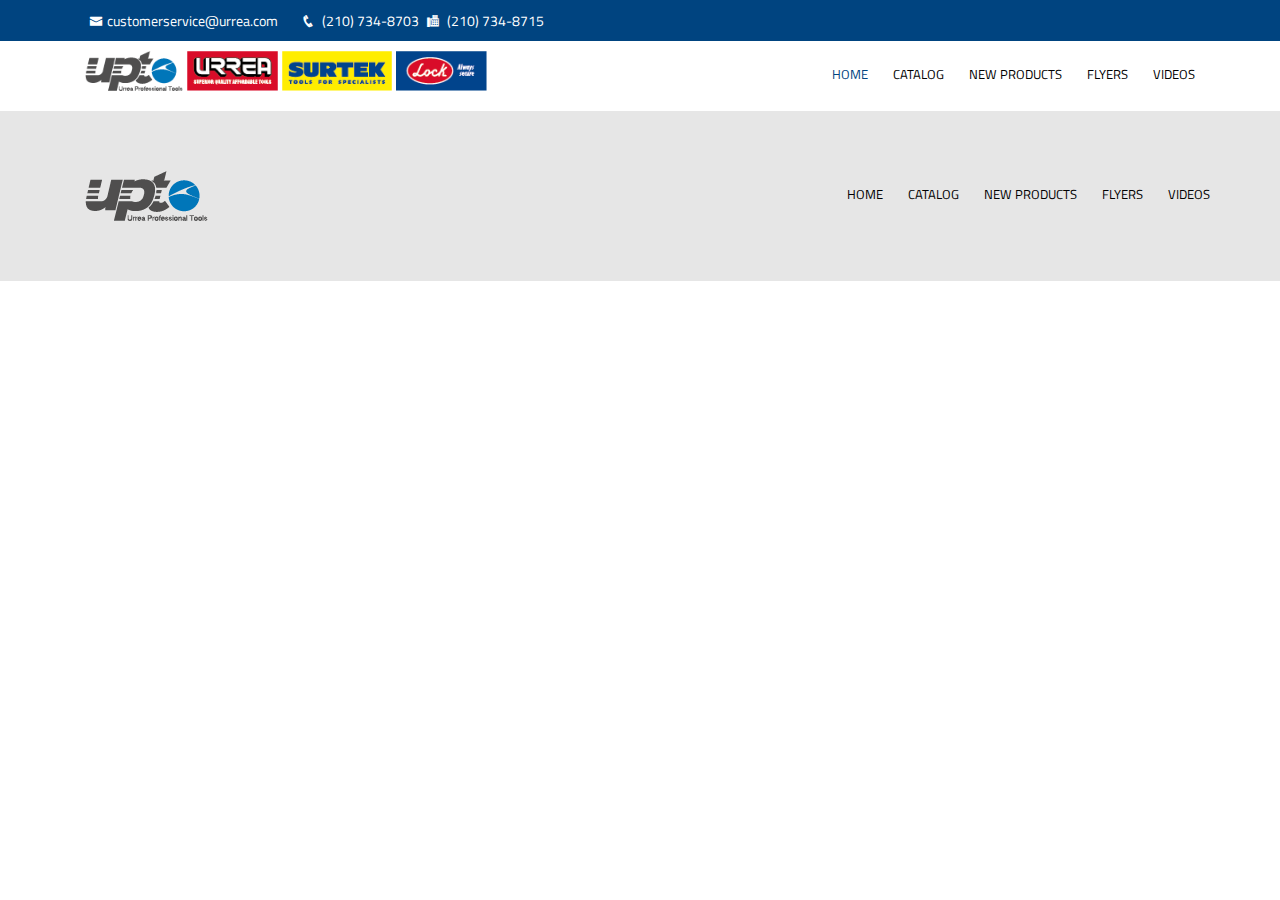
==== lock.html @ f39592a9 "Creacion de landings surtek, lock" ====
<!DOCTYPE html>
<html lang="en">

<head>
    <meta charset="utf-8">
    <meta content="width=device-width, initial-scale=1.0" name="viewport">

    <title>UPT - Surtek</title>
    <meta content="" name="description">
    <meta content="" name="keywords">

    <!-- Favicons -->
    <link href="assets/img/favicon.ico" rel="icon">
    <link href="assets/img/apple-touch-icon.png" rel="apple-touch-icon">


    <link rel="preconnect" href="https://fonts.gstatic.com">
    <link href="https://fonts.googleapis.com/css2?family=Titillium+Web:wght@600&display=swap" rel="stylesheet">

    <link href="https://fonts.googleapis.com/css2?family=Alfa+Slab+One&display=swap" rel="stylesheet">

    <!-- Vendor CSS Files -->
    <link href="assets/vendor/bootstrap/css/bootstrap.min.css" rel="stylesheet">
    <link href="assets/vendor/icofont/icofont.min.css" rel="stylesheet">
    <link href="assets/vendor/boxicons/css/boxicons.min.css" rel="stylesheet">
    <link href="assets/vendor/venobox/venobox.css" rel="stylesheet">
    <link href="assets/vendor/owl.carousel/assets/owl.carousel.min.css" rel="stylesheet">
    <link href="assets/vendor/aos/aos.css" rel="stylesheet">

    <!-- Template Main CSS File -->
    <link href="assets/css/lockStyle.css" rel="stylesheet">

</head>

<body>

    <!-- ======= Top Bar ======= -->
    <section id="topbar" class="d-none d-lg-block">
        <div class="container d-flex">
            <div class="contact-info mr-auto">
                <i class="icofont-envelope"></i><a href="mailto:customerservice@urrea.com">customerservice@urrea.com</a>
                <i class="icofont-phone"></i> (210) 734-8703
                <i class="icofont-fax"></i> (210) 734-8715

            </div>

            <!--<div class="social-links">
        <a href="#" class="twitter"><i class="icofont-youtube"></i></a>
        <a href="#" class="facebook"><i class="icofont-facebook"></i></a>
        <a href="#" class="instagram"><i class="icofont-instagram"></i></a>
      </div>
    </div>-->
    </section>

    <!-- ======= Header ======= -->
    <header id="header">
        <div class="container d-flex">

            <div class="logo mr-auto">
                <a href="index.html" class="dropdown"><img src="assets/img/team/uptLogo.png" alt="upt_logo" class="img-fluid"></a>
                <a href="urrea.html"><img src="assets/img/team/urreaLogo.png" alt="urrea_logo" class="img-fluid"></a>
                <a href="surtek.html"><img src="assets/img/team/surtekLogo.png" alt="surtek_logo" class="img-fluid"></a>
                <a href="lock.html"><img src="assets/img/team/lockLogo.png" alt="lock_logo" class="img-fluid"></a>
            </div>

            <nav class="nav-menu d-none d-lg-block">
                <ul>
                    <li class="active"><a href="index.html">Home</a></li>
                    <li><a href="#team">Catalog</a></li>
                    <li><a href="#about">New products</a></li>
                    <li><a href="#services">Flyers</a></li>
                    <!-- <li><a href="#portfolio">Portfolio</a></li> -->

                    <li><a href="#contact">Videos</a></li>

                </ul>
            </nav>
            <!-- .nav-menu -->

        </div>
    </header>
    <!-- End Header -->

    <!-- ======= Hero Section ======= 
    <section id="hero">
        <!--<div class="hero-container" data-aos="fade-up">
            <h1>Welcome to Urrea Professional Tools</h1>
             <h2>We are team of talented designers making websites with Bootstrap</h2> 
            <a href="https://urreanet.us/" target="_blank" class="btn-get-started scrollto">Distributors Login</a>
        </div>
    </section>
    <!-- End Hero 

    <main id="main">
        <!-- ======= Team Section ======= 
        <section id="team" class="team">
            <div class="section-title" data-aos="zoom-in">
                <h2>Catalog</h2>
                <p>Download our full version Catalog or by sections</p>
            </div>
            <div class="container">
                <div class="row">
                    <div class="col-xl-6 col-lg-6 video-box d-flex justify-content-center align-items-stretch" style="padding-right:0" data-aos="zoom-in">
                        <div class="columns">
                            <li><i id="icon" class="icofont-download "></i><a href="https://www.urrea.com/UPT/catalog/01sets.pdf" target="_blank"><span>01. </span> Master Tool Sets</a> </li>
                            <li><i id="icon" class="icofont-download"></i><a href="https://www.urrea.com/UPT/catalog/02org.pdf" target="_blank"><span>02. </span> Organization and Storage</a></li>
                            <li><i id="icon" class="icofont-download"></i><a href="https://www.urrea.com/UPT/catalog/03hsockets.pdf" target="_blank"><span>03. </span> Hand Sockets and Accesories</a></li>
                            <li><i id="icon" class="icofont-download"></i><a href="https://www.urrea.com/UPT/catalog/04isockets.pdf" target="_blank"><span>04. </span> Impact Sockets and Accesories</a></li>
                            <li><i id="icon" class="icofont-download"></i><a href="https://www.urrea.com/UPT/catalog/05wrenches.pdf" target="_blank"><span>05. </span> Mechanical Wrenches</a></li>
                            <li><i id="icon" class="icofont-download"></i><a href="https://www.urrea.com/UPT/catalog/06torque.pdf" target="_blank"><span>06. </span> Torque Tools</a></li>
                            <li><i id="icon" class="icofont-download"></i><a href="https://www.urrea.com/UPT/catalog/07drivers.pdf" target="_blank"><span>07. </span> Driver Tools</a></li>
                            <li><i id="icon" class="icofont-download"></i><a href="https://www.urrea.com/UPT/catalog/08pliers.pdf" target="_blank"><span>08. </span> Pliers, Snips and Cutters</a></li>
                            <li><i id="icon" class="icofont-download"></i><a href="https://www.urrea.com/UPT/catalog/09striking.pdf" target="_blank"><span>09. </span> Striking and Struck Tools</a></li>
                            <li><i id="icon" class="icofont-download"></i><a href="https://www.urrea.com/UPT/catalog/10non-sparking.pdf" target="_blank"><span>10. </span> Non-Sparking Tools</a></li>
                            <li><i id="icon" class="icofont-download"></i><a href="https://www.urrea.com/UPT/catalog/11insulated.pdf" target="_blank"><span>11. </span> Insulated Tools</a></li>
                            <li><i id="icon" class="icofont-download"></i><a href="https://www.urrea.com/UPT/catalog/12pipe.pdf" target="_blank"><span>12. </span> Pipe Tools</a></li>
                            <li><i id="icon" class="icofont-download"></i><a href="https://www.urrea.com/UPT/catalog/13pullers.pdf" target="_blank"><span>13. </span> Pullers</a></li>
                            <li><i id="icon" class="icofont-download"></i><a href="https://www.urrea.com/UPT/catalog/14vises.pdf" target="_blank"><span>14. </span> Vises and C-Clamps</a></li>
                            <li><i id="icon" class="icofont-download"></i><a href="https://www.urrea.com/UPT/catalog/15automotive.pdf" target="_blank"><span>15. </span> Automotive Tools</a></li>
                            <li><i id="icon" class="icofont-download"></i><a href="https://www.urrea.com/UPT/catalog/16lifting.pdf" target="_blank"><span>16. </span> Hydraulic and Lifting Equipment</a></li>
                            <li><i id="icon" class="icofont-download"></i><a href="https://www.urrea.com/UPT/catalog/17cargo.pdf" target="_blank"><span>17. </span> Cargo Handling</a></li>
                            <li><i id="icon" class="icofont-download"></i><a href="https://www.urrea.com/UPT/catalog/18diagnostic.pdf" target="_blank"><span>18. </span> Diagnostic and Measuring Tools</a></li>
                            <li><i id="icon" class="icofont-download"></i><a href="https://www.urrea.com/UPT/catalog/19pneumatic.pdf" target="_blank"><span>19. </span>Pneumatic Tools</a> </li>
                            <li><i id="icon" class="icofont-download"></i><a href="https://www.urrea.com/UPT/catalog/20cutting.pdf" target="_blank"><span>20. </span> Cutting and Grinding Tools</a></li>
                            <li><i id="icon" class="icofont-download"></i><a href="https://www.urrea.com/UPT/catalog/21grease.pdf" target="_blank"><span>21. </span>Grease Guns, Oil Pumps and Other Fluid Dispensers</a> </li>
                            <li><i id="icon" class="icofont-download"></i><a href="https://www.urrea.com/UPT/catalog/22miscellaneous.pdf" target="_blank"><span>22. </span> Miscellaneous Tools</a></li>
                            <li><i id="icon" class="icofont-download"></i><a href="https://www.urrea.com/UPT/catalog/23safety.pdf" target="_blank"><span>23. </span> Safety Equipment</a></li>
                            <li><i id="icon" class="icofont-download"></i><a href="https://www.urrea.com/UPT/catalog/24marketing.pdf" target="_blank"><span>24. </span> Marketing Products</a></li>
                        </div>
                    </div>
                    <div id="catalog-imagen" class="col-xl-4 col-lg-4 d-flex flex-column align-items-stretch justify-content-center py-6 px-lg-6" style="margin-left: 50px; padding:0px" data-aos="zoom-in">
                        <img src="/assets/img/urrea/catalog.png" alt="catalog_image">
                        <a class="catalog-btn" href="https://www.urrea.com/UPT/catalog/pl19-20.pdf" target="_blank">Download Full Version</a>


                    </div>
                </div>
            </div>
        </section>
        <!-- End Team Section -->

    <!-- ======= About Section ======= 
        <section id="about" class="about">
            <div class="container">
                <div class="box-heading center-items" data-aos="fade-up">
                    <h4>New Products</h4>
                    <p>Get to know our new products each month</p>
                    <div class="row">
                        <div class="col-xl-6 col-lg-6 video-box d-flex justify-content-center align-items-stretch" data-aos="zoom-in">
                            <div class="columns-nP" id="new-Products-Column">

                                <li><i id="icon" class="icofont-file-pdf"></i></i><span>2020</span> December</li>
                                <li><i id="icon" class="icofont-file-pdf"></i></i><span>2020</span> November</li>
                                <li><i id="icon" class="icofont-file-pdf"></i></i><a href="https://indd.adobe.com/view/d36453ea-21ed-4b32-9a35-bd4e3f753440" target="_blank"><span>2020</span> October</a></li>
                                <li><i id="icon" class="icofont-file-pdf"></i></i><span>2020</span> September</li>
                                <li><i id="icon" class="icofont-file-pdf"></i></i><a href="https://indd.adobe.com/view/78857d87-1b7c-4165-8bef-50335634126e" target="_blank"><span>2020</span> August</a></li>
                                <li><i id="icon" class="icofont-file-pdf"></i></i><span>2020</span> July</li>
                                <li><i id="icon" class="icofont-file-pdf"></i></i><a href="https://indd.adobe.com/view/e52ff083-e276-41fc-b141-ba673f6a1802" target="_blank"><span>2020</span> June</a></li>
                                <li><i id="icon" class="icofont-file-pdf"></i></i><span>2020</span> May</li>
                                <li><i id="icon" class="icofont-file-pdf"></i></i><a href="https://indd.adobe.com/view/10ff1975-747d-45d9-8bb8-718704e97fd4?utm_source=Unknown+List&utm_campaign=6e4a566075-EMAIL_CAMPAIGN_2020_04_01_07_56&utm_medium=email&utm_term=0_-6e4a566075-"
                                        target="_blank"><span>2020</span> April</a></li>
                                <li><i id="icon" class="icofont-file-pdf"></i></i><span>2020</span> March</li>
                                <li><i id="icon" class="icofont-file-pdf"></i></i><a href="https://indd.adobe.com/view/3c1b713b-5cd0-44a3-82bd-db869892108c" target="_blank"><span>2020</span> February</a></li>
                                <li><i id="icon" class="icofont-file-pdf"></i></i><span>2020</span> January</li>
                            </div>
                        </div>
                        <div class="col-xl-3 col-lg-3 d-flex flex-column align-items-stretch justify-content-center py-6 px-lg-6" style="margin-left: 10px;" data-aos="zoom-in">
                            <img src="/assets/img/urrea/newProducts.png" alt="catalog_image">



                        </div>
                    </div>
                </div>
            </div>





        </section>
        <!-- End About Section --
        <section id="services" class="services">
            <div class="container">

                <div class="section-title" data-aos="zoom-in">
                    <h2>Flyers</h2>
                    <h3><span></span></h3>
                    <p> </p>
                </div>
                <div class="gallery" data-aos="zoom-in">
                    <!-- Gallery --
                    <div class="row">


                        <div class="col-lg-2 mb-2 mb-lg-0">
                            <a target="_blank" href="http://www.urreaprofessionaltools.com/Flayers/pdfs/Flayer288.pdf">
                                <img src="http://www.urreaprofessionaltools.com/Flayers/Flayer288.png" class="w-100 shadow-1-strong rounded mb-4" alt="" /></a>

                            <a target="_blank" href="http://www.urreaprofessionaltools.com/Flayers/pdfs/Flayer278.pdf">
                                <img src="http://www.urreaprofessionaltools.com/Flayers/Flayer278.png" class="w-100 shadow-1-strong rounded mb-4" alt="" /></a>

                            <a target="_blank" href="http://www.urreaprofessionaltools.com/Flayers/pdfs/Flayer272.pdf">
                                <img src="http://www.urreaprofessionaltools.com/Flayers/Flayer272.png" class="w-100 shadow-1-strong rounded mb-4" alt="" /></a>

                            <a target="_blank" href="http://www.urreaprofessionaltools.com/Flayers/pdfs/Flayer265.pdf">
                                <img src="http://www.urreaprofessionaltools.com/Flayers/Flayer265.png" class="w-100 shadow-1-strong rounded mb-4" alt="" /></a>
                            <a target="_blank" href="http://www.urreaprofessionaltools.com/Flayers/pdfs/Flayer259.pdf">
                                <img src="http://www.urreaprofessionaltools.com/Flayers/Flayer259.png" class="w-100 shadow-1-strong rounded mb-4" alt="" /></a>

                            <a target="_blank" href="http://www.urreaprofessionaltools.com/Flayers/pdfs/Flayer252.pdf">
                                <img src="http://www.urreaprofessionaltools.com/Flayers/Flayer252.png" class="w-100 shadow-1-strong rounded mb-4" alt="" /></a>

                            <a target="_blank" href="http://www.urreaprofessionaltools.com/Flayers/pdfs/Flayer240.pdf">
                                <img src="http://www.urreaprofessionaltools.com/Flayers/Flayer240.png" class="w-100 shadow-1-strong rounded mb-4" alt="" /></a>

                            <a target="_blank" href="http://www.urreaprofessionaltools.com/Flayers/pdfs/Flayer229.pdf">
                                <img src="http://www.urreaprofessionaltools.com/Flayers/Flayer229.png" class="w-100 shadow-1-strong rounded mb-4" alt="" /></a>

                            <a target="_blank" href="http://www.urreaprofessionaltools.com/Flayers/pdfs/Flayer222.pdf">
                                <img src="http://www.urreaprofessionaltools.com/Flayers/Flayer222.png" class="w-100 shadow-1-strong rounded mb-4" alt="" /></a>

                            <a target="_blank" href="http://www.urreaprofessionaltools.com/Flayers/pdfs/Flayer216.pdf">
                                <img src="http://www.urreaprofessionaltools.com/Flayers/Flayer216.png" class="w-100 shadow-1-strong rounded mb-4" alt="" /></a>

                            <a target="_blank" href="http://www.urreaprofessionaltools.com/Flayers/pdfs/Flayer210.pdf">
                                <img src="http://www.urreaprofessionaltools.com/Flayers/Flayer210.png" class="w-100 shadow-1-strong rounded mb-4" alt="" /></a>
                            <a target="_blank" href="http://www.urreaprofessionaltools.com/Flayers/pdfs/Flayer204.pdf">
                                <img src="http://www.urreaprofessionaltools.com/Flayers/Flayer204.png" class="w-100 shadow-1-strong rounded mb-4" alt="" /></a>
                            <a target="_blank" href="http://www.urreaprofessionaltools.com/Flayers/pdfs/Flayer198.pdf">
                                <img src="http://www.urreaprofessionaltools.com/Flayers/Flayer198.png" class="w-100 shadow-1-strong rounded mb-4" alt="" /></a>
                            <a target="_blank" href="http://www.urreaprofessionaltools.com/Flayers/pdfs/Flayer183.pdf">
                                <img src="http://www.urreaprofessionaltools.com/Flayers/Flayer183.png" class="w-100 shadow-1-strong rounded mb-4" alt="" /></a>
                            <a target="_blank" href="http://www.urreaprofessionaltools.com/Flayers/pdfs/Flayer175.pdf">
                                <img src="http://www.urreaprofessionaltools.com/Flayers/Flayer175.png" class="w-100 shadow-1-strong rounded mb-4" alt="" /></a>
                            <a target="_blank" href="http://www.urreaprofessionaltools.com/Flayers/pdfs/Flayer168.pdf">
                                <img src="http://www.urreaprofessionaltools.com/Flayers/Flayer168.png" class="w-100 shadow-1-strong rounded mb-4" alt="" /></a>
                            <a target="_blank" href="http://www.urreaprofessionaltools.com/Flayers/pdfs/Flayer162.pdf">
                                <img src="http://www.urreaprofessionaltools.com/Flayers/Flayer162.png" class="w-100 shadow-1-strong rounded mb-4" alt="" /></a>
                            <a target="_blank" href="http://www.urreaprofessionaltools.com/Flayers/pdfs/Flayer156.pdf">
                                <img src="http://www.urreaprofessionaltools.com/Flayers/Flayer156.png" class="w-100 shadow-1-strong rounded mb-4" alt="" /></a>
                            <a target="_blank" href="http://www.urreaprofessionaltools.com/Flayers/pdfs/Flayer150.pdf">
                                <img src="http://www.urreaprofessionaltools.com/Flayers/Flayer150.png" class="w-100 shadow-1-strong rounded mb-4" alt="" /></a>
                            <a target="_blank" href="http://www.urreaprofessionaltools.com/Flayers/pdfs/Flayer144.pdf">
                                <img src="http://www.urreaprofessionaltools.com/Flayers/Flayer144.png" class="w-100 shadow-1-strong rounded mb-4" alt="" /></a>
                            <a target="_blank" href="http://www.urreaprofessionaltools.com/Flayers/pdfs/Flayer137.pdf">
                                <img src="http://www.urreaprofessionaltools.com/Flayers/Flayer137.png" class="w-100 shadow-1-strong rounded mb-4" alt="" /></a>
                            <a target="_blank" href="http://www.urreaprofessionaltools.com/Flayers/pdfs/Flayer130.pdf">
                                <img src="http://www.urreaprofessionaltools.com/Flayers/Flayer130.png" class="w-100 shadow-1-strong rounded mb-4" alt="" /></a>
                            <a target="_blank" href="http://www.urreaprofessionaltools.com/Flayers/pdfs/Flayer124.pdf">
                                <img src="http://www.urreaprofessionaltools.com/Flayers/Flayer124.png" class="w-100 shadow-1-strong rounded mb-4" alt="" /></a>
                            <a target="_blank" href="http://www.urreaprofessionaltools.com/Flayers/pdfs/Flayer116.pdf">
                                <img src="http://www.urreaprofessionaltools.com/Flayers/Flayer116.png" class="w-100 shadow-1-strong rounded mb-4" alt="" /></a>
                            <a target="_blank" href="http://www.urreaprofessionaltools.com/Flayers/pdfs/Flayer110.pdf">
                                <img src="http://www.urreaprofessionaltools.com/Flayers/Flayer110.png" class="w-100 shadow-1-strong rounded mb-4" alt="" /></a>
                            <a target="_blank" href="http://www.urreaprofessionaltools.com/Flayers/pdfs/Flayer104.pdf">
                                <img src="http://www.urreaprofessionaltools.com/Flayers/Flayer104.png" class="w-100 shadow-1-strong rounded mb-4" alt="" /></a>
                            <a target="_blank" href="http://www.urreaprofessionaltools.com/Flayers/pdfs/Flayer98.pdf">
                                <img src="http://www.urreaprofessionaltools.com/Flayers/Flayer98.jpg" class="w-100 shadow-1-strong rounded mb-4 " alt=" " /></a>
                            <a target="_blank " href="http://www.urreaprofessionaltools.com/Flayers/pdfs/Flayer92.pdf">
                                <img src="http://www.urreaprofessionaltools.com/Flayers/Flayer92.jpg" class="w-100 shadow-1-strong rounded mb-4" alt="" /></a>
                            <a target="_blank" href="http://www.urreaprofessionaltools.com/Flayers/pdfs/Flayer86.pdf">
                                <img src=" http://www.urreaprofessionaltools.com/Flayers/Flayer86.jpg " class="w-100 shadow-1-strong rounded mb-4 " alt=" " /></a>
                            <a target="_blank " href="http://www.urreaprofessionaltools.com/Flayers/pdfs/Flayer80.pdf">
                                <img src="http://www.urreaprofessionaltools.com/Flayers/Flayer80.jpg" class="w-100 shadow-1-strong rounded mb-4" alt="" /></a>
                            <a target="_blank" href="http://www.urreaprofessionaltools.com/Flayers/pdfs/Flayer74.pdf">
                                <img src=" http://www.urreaprofessionaltools.com/Flayers/Flayer74.jpg " class="w-100 shadow-1-strong rounded mb-4 " alt=" " /></a>
                            <a target="_blank " href="http://www.urreaprofessionaltools.com/Flayers/pdfs/Flayer68.pdf">
                                <img src="http://www.urreaprofessionaltools.com/Flayers/Flayer68.jpg" class="w-100 shadow-1-strong rounded mb-4" alt="" /></a>
                            <a target="_blank" href="http://www.urreaprofessionaltools.com/Flayers/pdfs/Flayer59.pdf">
                                <img src=" http://www.urreaprofessionaltools.com/Flayers/Flayer59.png " class="w-100 shadow-1-strong rounded mb-4 " alt=" " /></a>
                            <a target="_blank " href="http://www.urreaprofessionaltools.com/Flayers/pdfs/Flayer53.pdf">
                                <img src="http://www.urreaprofessionaltools.com/Flayers/Flayer53.jpg" class="w-100 shadow-1-strong rounded mb-4" alt="" /></a>
                            <a target="_blank" href="http://www.urreaprofessionaltools.com/Flayers/pdfs/Flayer47.pdf">
                                <img src=" http://www.urreaprofessionaltools.com/Flayers/Flayer47.jpg " class="w-100 shadow-1-strong rounded mb-4 " alt=" " /></a>
                            <a target="_blank " href="http://www.urreaprofessionaltools.com/Flayers/pdfs/Flayer40.pdf">
                                <img src="http://www.urreaprofessionaltools.com/Flayers/Flayer40.jpg" class="w-100 shadow-1-strong rounded mb-4" alt="" /></a>
                            <a target="_blank" href="http://www.urreaprofessionaltools.com/Flayers/pdfs/Flayer34.pdf">
                                <img src=" http://www.urreaprofessionaltools.com/Flayers/Flayer34.jpg " class="w-100 shadow-1-strong rounded mb-4 " alt=" " /></a>
                            <a target="_blank " href="http://www.urreaprofessionaltools.com/Flayers/pdfs/Flayer28.pdf">
                                <img src="http://www.urreaprofessionaltools.com/Flayers/Flayer28.jpg" class="w-100 shadow-1-strong rounded mb-4" alt="" /></a>
                            <a target="_blank" href="http://www.urreaprofessionaltools.com/Flayers/pdfs/Flayer21.pdf">
                                <img src=" http://www.urreaprofessionaltools.com/Flayers/Flayer21.jpg " class="w-100 shadow-1-strong rounded mb-4 " alt=" " /></a>
                            <a target="_blank " href="http://www.urreaprofessionaltools.com/flayers/pdfs/flayer14.pdf">
                                <img src="http://www.urreaprofessionaltools.com/flayers/flayer14.png" class="w-100 shadow-1-strong rounded mb-4" alt="" /></a>
                            <a target="_blank" href="http://www.urreaprofessionaltools.com/flayers/pdfs/flayer8.pdf"> <img src=" http://www.urreaprofessionaltools.com/flayers/flayer8.png " class="w-100 shadow-1-strong rounded mb-4 " alt=" " /></a>
                            <a target="_blank " href="http://www.urreaprofessionaltools.com/flayers/pdfs/flayer2.pdf"> <img src="http://www.urreaprofessionaltools.com/flayers/flayer2.png" class="w-100 shadow-1-strong rounded mb-4" alt="" /></a>

                        </div>
                        <div class="col-lg-2 mb-2 mb-lg-0">
                            <a target="_blank" href="http://www.urreaprofessionaltools.com/Flayers/pdfs/Flayer287.pdf">
                                <img src="http://www.urreaprofessionaltools.com/Flayers/Flayer287.png" class="w-100 shadow-1-strong rounded mb-4" alt="" /></a>

                            <a target="_blank" href="http://www.urreaprofessionaltools.com/Flayers/pdfs/Flayer277.pdf">
                                <img src="http://www.urreaprofessionaltools.com/Flayers/Flayer277.png" class="w-100 shadow-1-strong rounded mb-4" alt="" /></a>

                            <a target="_blank" href="http://www.urreaprofessionaltools.com/Flayers/pdfs/Flayer271.pdf">
                                <img src="http://www.urreaprofessionaltools.com/Flayers/Flayer271.png" class="w-100 shadow-1-strong rounded mb-4" alt="" /></a>

                            <a target="_blank" href="http://www.urreaprofessionaltools.com/Flayers/pdfs/Flayer264.pdf">
                                <img src="http://www.urreaprofessionaltools.com/Flayers/Flayer264.png" class="w-100 shadow-1-strong rounded mb-4" alt="" /></a>

                            <a target="_blank" href="http://www.urreaprofessionaltools.com/Flayers/pdfs/Flayer258.pdf">
                                <img src="http://www.urreaprofessionaltools.com/Flayers/Flayer258.png" class="w-100 shadow-1-strong rounded mb-4" alt="" /></a>

                            <a target="_blank" href="http://www.urreaprofessionaltools.com/Flayers/pdfs/Flayer251.pdf">
                                <img src="http://www.urreaprofessionaltools.com/Flayers/Flayer251.png" class="w-100 shadow-1-strong rounded mb-4" alt="" /></a>

                            <a target="_blank" href="http://www.urreaprofessionaltools.com/Flayers/pdfs/Flayer239.pdf">
                                <img src="http://www.urreaprofessionaltools.com/Flayers/Flayer239.png" class="w-100 shadow-1-strong rounded mb-4" alt="" /></a>

                            <a target="_blank" href="http://www.urreaprofessionaltools.com/Flayers/pdfs/Flayer228.pdf">
                                <img src="http://www.urreaprofessionaltools.com/Flayers/Flayer228.png" class="w-100 shadow-1-strong rounded mb-4" alt="" /></a>

                            <a target="_blank" href="http://www.urreaprofessionaltools.com/Flayers/pdfs/Flayer221.pdf">
                                <img src="http://www.urreaprofessionaltools.com/Flayers/Flayer221.png" class="w-100 shadow-1-strong rounded mb-4" alt="" /></a>

                            <a target="_blank" href="http://www.urreaprofessionaltools.com/Flayers/pdfs/Flayer215.pdf">
                                <img src="http://www.urreaprofessionaltools.com/Flayers/Flayer215.png" class="w-100 shadow-1-strong rounded mb-4" alt="" /></a>

                            <a target="_blank" href="http://www.urreaprofessionaltools.com/Flayers/pdfs/Flayer209.pdf">
                                <img src="http://www.urreaprofessionaltools.com/Flayers/Flayer209.png" class="w-100 shadow-1-strong rounded mb-4" alt="" /></a>
                            <a target="_blank" href="http://www.urreaprofessionaltools.com/Flayers/pdfs/Flayer203.pdf">
                                <img src="http://www.urreaprofessionaltools.com/Flayers/Flayer203.png" class="w-100 shadow-1-strong rounded mb-4" alt="" /></a>
                            <a target="_blank" href="http://www.urreaprofessionaltools.com/Flayers/pdfs/Flayer197.pdf">
                                <img src="http://www.urreaprofessionaltools.com/Flayers/Flayer197.png" class="w-100 shadow-1-strong rounded mb-4" alt="" /></a>
                            <a target="_blank" href="http://www.urreaprofessionaltools.com/Flayers/pdfs/Flayer180.pdf">
                                <img src="http://www.urreaprofessionaltools.com/Flayers/Flayer180.png" class="w-100 shadow-1-strong rounded mb-4" alt="" /></a>
                            <a target="_blank" href="http://www.urreaprofessionaltools.com/Flayers/pdfs/Flayer174.pdf">
                                <img src="http://www.urreaprofessionaltools.com/Flayers/Flayer174.png" class="w-100 shadow-1-strong rounded mb-4" alt="" /></a>
                            <a target="_blank" href="http://www.urreaprofessionaltools.com/Flayers/pdfs/Flayer167.pdf">
                                <img src="http://www.urreaprofessionaltools.com/Flayers/Flayer167.png" class="w-100 shadow-1-strong rounded mb-4" alt="" /></a>
                            <a target="_blank" href="http://www.urreaprofessionaltools.com/Flayers/pdfs/Flayer161.pdf">
                                <img src="http://www.urreaprofessionaltools.com/Flayers/Flayer161.png" class="w-100 shadow-1-strong rounded mb-4" alt="" /></a>
                            <a target="_blank" href="http://www.urreaprofessionaltools.com/Flayers/pdfs/Flayer155.pdf">
                                <img src="http://www.urreaprofessionaltools.com/Flayers/Flayer155.png" class="w-100 shadow-1-strong rounded mb-4" alt="" /></a>
                            <a target="_blank" href="http://www.urreaprofessionaltools.com/Flayers/pdfs/Flayer149.pdf">
                                <img src="http://www.urreaprofessionaltools.com/Flayers/Flayer149.png" class="w-100 shadow-1-strong rounded mb-4" alt="" /></a>
                            <a target="_blank" href="http://www.urreaprofessionaltools.com/Flayers/pdfs/Flayer143.pdf">
                                <img src="http://www.urreaprofessionaltools.com/Flayers/Flayer143.png" class="w-100 shadow-1-strong rounded mb-4" alt="" /></a>
                            <a target="_blank" href="http://www.urreaprofessionaltools.com/Flayers/pdfs/Flayer136.pdf">
                                <img src="http://www.urreaprofessionaltools.com/Flayers/Flayer136.png" class="w-100 shadow-1-strong rounded mb-4" alt="" /></a>
                            <a target="_blank" href="http://www.urreaprofessionaltools.com/Flayers/pdfs/Flayer129.pdf">
                                <img src="http://www.urreaprofessionaltools.com/Flayers/Flayer129.png" class="w-100 shadow-1-strong rounded mb-4" alt="" /></a>
                            <a target="_blank" href="http://www.urreaprofessionaltools.com/Flayers/pdfs/Flayer122 pdf.png">
                                <img src="http://www.urreaprofessionaltools.com/Flayers/Flayer122.png" class="w-100 shadow-1-strong rounded mb-4" alt="" /></a>
                            <a target="_blank" href="http://www.urreaprofessionaltools.com/Flayers/pdfs/Flayer115.pdf">
                                <img src="http://www.urreaprofessionaltools.com/Flayers/Flayer115.png" class="w-100 shadow-1-strong rounded mb-4" alt="" /></a>
                            <a target="_blank" href="http://www.urreaprofessionaltools.com/Flayers/pdfs/Flayer109.pdf">
                                <img src="http://www.urreaprofessionaltools.com/Flayers/Flayer109.png" class="w-100 shadow-1-strong rounded mb-4" alt="" /></a>
                            <a target="_blank" href="http://www.urreaprofessionaltools.com/Flayers/pdfs/Flayer103.pdf">
                                <img src="http://www.urreaprofessionaltools.com/Flayers/Flayer103.png" class="w-100 shadow-1-strong rounded mb-4" alt="" /></a>
                            <a target="_blank" href="http://www.urreaprofessionaltools.com/Flayers/pdfs/Flayer97.pdf">
                                <img src=" http://www.urreaprofessionaltools.com/Flayers/Flayer97.jpg " class="w-100 shadow-1-strong rounded mb-4 " alt=" " /></a>
                            <a target="_blank " href="http://www.urreaprofessionaltools.com/Flayers/pdfs/Flayer91.pdf">
                                <img src="http://www.urreaprofessionaltools.com/Flayers/Flayer91.jpg" class="w-100 shadow-1-strong rounded mb-4" alt="" /></a>
                            <a target="_blank" href="http://www.urreaprofessionaltools.com/Flayers/pdfs/Flayer85.pdf">
                                <img src=" http://www.urreaprofessionaltools.com/Flayers/Flayer85.jpg " class="w-100 shadow-1-strong rounded mb-4 " alt=" " /></a>
                            <a target="_blank " href="http://www.urreaprofessionaltools.com/Flayers/pdfs/Flayer79.pdf">
                                <img src="http://www.urreaprofessionaltools.com/Flayers/Flayer79.jpg" class="w-100 shadow-1-strong rounded mb-4" alt="" /></a>
                            <a target="_blank" href="http://www.urreaprofessionaltools.com/Flayers/pdfs/Flayer73.pdf">
                                <img src=" http://www.urreaprofessionaltools.com/Flayers/Flayer73.jpg " class="w-100 shadow-1-strong rounded mb-4 " alt=" " /></a>
                            <a target="_blank " href="http://www.urreaprofessionaltools.com/Flayers/pdfs/Flayer67.pdf">
                                <img src="http://www.urreaprofessionaltools.com/Flayers/Flayer67.jpg" class="w-100 shadow-1-strong rounded mb-4" alt="" /></a>
                            <a target="_blank" href="http://www.urreaprofessionaltools.com/Flayers/pdfs/Flayer58.pdf">
                                <img src=" http://www.urreaprofessionaltools.com/Flayers/Flayer58.jpg " class="w-100 shadow-1-strong rounded mb-4 " alt=" " /></a>
                            <a target="_blank " href="http://www.urreaprofessionaltools.com/Flayers/pdfs/Flayer52.pdf">
                                <img src="http://www.urreaprofessionaltools.com/Flayers/Flayer52.jpg" class="w-100 shadow-1-strong rounded mb-4" alt="" /></a>
                            <a target="_blank" href="http://www.urreaprofessionaltools.com/Flayers/pdfs/Flayer46.pdf">
                                <img src=" http://www.urreaprofessionaltools.com/Flayers/Flayer46.jpg " class="w-100 shadow-1-strong rounded mb-4 " alt=" " /></a>
                            <a target="_blank " href="http://www.urreaprofessionaltools.com/Flayers/pdfs/Flayer39.pdf">
                                <img src="http://www.urreaprofessionaltools.com/Flayers/Flayer39.jpg" class="w-100 shadow-1-strong rounded mb-4" alt="" /></a>
                            <a target="_blank" href="http://www.urreaprofessionaltools.com/Flayers/pdfs/Flayer33.pdf">
                                <img src=" http://www.urreaprofessionaltools.com/Flayers/Flayer33.jpg " class="w-100 shadow-1-strong rounded mb-4 " alt=" " /></a>
                            <a target="_blank " href="http://www.urreaprofessionaltools.com/Flayers/pdfs/Flayer27.pdf">
                                <img src="http://www.urreaprofessionaltools.com/Flayers/Flayer27.jpg" class="w-100 shadow-1-strong rounded mb-4" alt="" /></a>
                            <a target="_blank" href="http://www.urreaprofessionaltools.com/flayers/pdfs/flayer19.pdf">
                                <img src=" http://www.urreaprofessionaltools.com/flayers/flayer19.png " class="w-100 shadow-1-strong rounded mb-4 " alt=" " /></a>
                            <a target="_blank " href="http://www.urreaprofessionaltools.com/flayers/pdfs/flayer13.pdf">
                                <img src="http://www.urreaprofessionaltools.com/flayers/flayer13.png" class="w-100 shadow-1-strong rounded mb-4" alt="" /></a>
                            <a target="_blank" href="http://www.urreaprofessionaltools.com/flayers/pdfs/flayer7.pdf">
                                <img src=" http://www.urreaprofessionaltools.com/flayers/flayer7.png " class="w-100 shadow-1-strong rounded mb-4 " alt=" " /></a>
                            <a target="_blank " href="http://www.urreaprofessionaltools.com/flayers/pdfs/flayer2.pdf">
                                <img src="http://www.urreaprofessionaltools.com/flayers/flayer2.png" class="w-100 shadow-1-strong rounded mb-4" alt="" /></a>

                        </div>
                        <div class="col-lg-2 mb-2 mb-lg-0">
                            <a target="_blank" href="http://www.urreaprofessionaltools.com/Flayers/pdfs/Flayer283.pdf">
                                <img src="http://www.urreaprofessionaltools.com/Flayers/Flayer283.png" class="w-100 shadow-1-strong rounded mb-4" alt="" /></a>

                            <a target="_blank" href="http://www.urreaprofessionaltools.com/Flayers/pdfs/Flayer276.pdf">
                                <img src="http://www.urreaprofessionaltools.com/Flayers/Flayer276.png" class="w-100 shadow-1-strong rounded mb-4" alt="" /></a>

                            <a target="_blank" href="http://www.urreaprofessionaltools.com/Flayers/pdfs/Flayer270.pdf">
                                <img src="http://www.urreaprofessionaltools.com/Flayers/Flayer270.png" class="w-100 shadow-1-strong rounded mb-4" alt="" /></a>

                            <a target="_blank" href="http://www.urreaprofessionaltools.com/Flayers/pdfs/Flayer263.pdf">
                                <img src="http://www.urreaprofessionaltools.com/Flayers/Flayer263.png" class="w-100 shadow-1-strong rounded mb-4" alt="" /></a>

                            <a target="_blank" href="http://www.urreaprofessionaltools.com/Flayers/pdfs/Flayer257.pdf">
                                <img src="http://www.urreaprofessionaltools.com/Flayers/Flayer257.png" class="w-100 shadow-1-strong rounded mb-4" alt="" /></a>

                            <a target="_blank" href="http://www.urreaprofessionaltools.com/Flayers/pdfs/Flayer250.pdf">
                                <img src="http://www.urreaprofessionaltools.com/Flayers/Flayer250.png" class="w-100 shadow-1-strong rounded mb-4" alt="" /></a>

                            <a target="_blank" href="http://www.urreaprofessionaltools.com/Flayers/pdfs/Flayer234.pdf">
                                <img src="http://www.urreaprofessionaltools.com/Flayers/Flayer234.png" class="w-100 shadow-1-strong rounded mb-4" alt="" /></a>

                            <a target="_blank" href="http://www.urreaprofessionaltools.com/Flayers/pdfs/Flayer227.pdf">
                                <img src="http://www.urreaprofessionaltools.com/Flayers/Flayer227.png" class="w-100 shadow-1-strong rounded mb-4" alt="" /></a>

                            <a target="_blank" href="http://www.urreaprofessionaltools.com/Flayers/pdfs/Flayer220.pdf">
                                <img src="http://www.urreaprofessionaltools.com/Flayers/Flayer220.png" class="w-100 shadow-1-strong rounded mb-4" alt="" /></a>

                            <a target="_blank" href="http://www.urreaprofessionaltools.com/Flayers/pdfs/Flayer214.pdf">
                                <img src="http://www.urreaprofessionaltools.com/Flayers/Flayer214.png" class="w-100 shadow-1-strong rounded mb-4" alt="" /></a>

                            <a target="_blank" href="http://www.urreaprofessionaltools.com/Flayers/pdfs/Flayer208.pdf">
                                <img src="http://www.urreaprofessionaltools.com/Flayers/Flayer208.png" class="w-100 shadow-1-strong rounded mb-4" alt="" /></a>
                            <a target="_blank" href="http://www.urreaprofessionaltools.com/Flayers/pdfs/Flayer202.pdf">
                                <img src="http://www.urreaprofessionaltools.com/Flayers/Flayer202.png" class="w-100 shadow-1-strong rounded mb-4" alt="" /></a>
                            <a target="_blank" href="http://www.urreaprofessionaltools.com/Flayers/pdfs/Flayer196.pdf">
                                <img src="http://www.urreaprofessionaltools.com/Flayers/Flayer196.png" class="w-100 shadow-1-strong rounded mb-4" alt="" /></a>
                            <a target="_blank" href="http://www.urreaprofessionaltools.com/Flayers/pdfs/Flayer179.pdf">
                                <img src="http://www.urreaprofessionaltools.com/Flayers/Flayer179.png" class="w-100 shadow-1-strong rounded mb-4" alt="" /></a>
                            <a target="_blank" href="http://www.urreaprofessionaltools.com/Flayers/pdfs/Flayer173.pdf">
                                <img src="http://www.urreaprofessionaltools.com/Flayers/Flayer173.png" class="w-100 shadow-1-strong rounded mb-4" alt="" /></a>
                            <a target="_blank" href="http://www.urreaprofessionaltools.com/Flayers/pdfs/Flayer166.pdf">
                                <img src="http://www.urreaprofessionaltools.com/Flayers/Flayer166.png" class="w-100 shadow-1-strong rounded mb-4" alt="" /></a>
                            <a target="_blank" href="http://www.urreaprofessionaltools.com/Flayers/pdfs/Flayer160.pdf">
                                <img src="http://www.urreaprofessionaltools.com/Flayers/Flayer160.png" class="w-100 shadow-1-strong rounded mb-4" alt="" /></a>
                            <a target="_blank" href="http://www.urreaprofessionaltools.com/Flayers/pdfs/Flayer154.pdf">
                                <img src="http://www.urreaprofessionaltools.com/Flayers/Flayer154.png" class="w-100 shadow-1-strong rounded mb-4" alt="" /></a>
                            <a target="_blank" href="http://www.urreaprofessionaltools.com/Flayers/pdfs/Flayer148.pdf">
                                <img src="http://www.urreaprofessionaltools.com/Flayers/Flayer148.png" class="w-100 shadow-1-strong rounded mb-4" alt="" /></a>
                            <a target="_blank" href="http://www.urreaprofessionaltools.com/Flayers/pdfs/Flayer142.pdf">
                                <img src="http://www.urreaprofessionaltools.com/Flayers/Flayer142.png" class="w-100 shadow-1-strong rounded mb-4" alt="" /></a>
                            <a target="_blank" href="http://www.urreaprofessionaltools.com/Flayers/pdfs/Flayer134.pdf">
                                <img src="http://www.urreaprofessionaltools.com/Flayers/Flayer134.png" class="w-100 shadow-1-strong rounded mb-4" alt="" /></a>
                            <a target="_blank" href="http://www.urreaprofessionaltools.com/Flayers/pdfs/Flayer128.pdf">
                                <img src="http://www.urreaprofessionaltools.com/Flayers/Flayer128.png" class="w-100 shadow-1-strong rounded mb-4" alt="" /></a>
                            <a target="_blank" href="http://www.urreaprofessionaltools.com/Flayers/pdfs/Flayer121.pdf">
                                <img src="http://www.urreaprofessionaltools.com/Flayers/Flayer121.png" class="w-100 shadow-1-strong rounded mb-4" alt="" /></a>
                            <a target="_blank" href="http://www.urreaprofessionaltools.com/Flayers/pdfs/Flayer114.pdf">
                                <img src="http://www.urreaprofessionaltools.com/Flayers/Flayer114.png" class="w-100 shadow-1-strong rounded mb-4" alt="" /></a>
                            <a target="_blank" href="http://www.urreaprofessionaltools.com/Flayers/pdfs/Flayer108.pdf">
                                <img src="http://www.urreaprofessionaltools.com/Flayers/Flayer108.png" class="w-100 shadow-1-strong rounded mb-4" alt="" /></a>
                            <a target="_blank" href="http://www.urreaprofessionaltools.com/Flayers/pdfs/Flayer102.pdf">
                                <img src="http://www.urreaprofessionaltools.com/Flayers/Flayer102.png" class="w-100 shadow-1-strong rounded mb-4" alt="" /></a>
                            <a target="_blank" href="http://www.urreaprofessionaltools.com/Flayers/pdfs/Flayer96.pdf">
                                <img src=" http://www.urreaprofessionaltools.com/Flayers/Flayer96.jpg " class="w-100 shadow-1-strong rounded mb-4 " alt=" " /></a>
                            <a target="_blank " href="http://www.urreaprofessionaltools.com/Flayers/pdfs/Flayer90.pdf">
                                <img src="http://www.urreaprofessionaltools.com/Flayers/Flayer90.jpg" class="w-100 shadow-1-strong rounded mb-4" alt="" /></a>
                            <a target="_blank" href="http://www.urreaprofessionaltools.com/Flayers/pdfs/Flayer84.pdf">
                                <img src=" http://www.urreaprofessionaltools.com/Flayers/Flayer84.jpg " class="w-100 shadow-1-strong rounded mb-4 " alt=" " /></a>
                            <a target="_blank " href="http://www.urreaprofessionaltools.com/Flayers/pdfs/Flayer78.pdf">
                                <img src="http://www.urreaprofessionaltools.com/Flayers/Flayer78.jpg" class="w-100 shadow-1-strong rounded mb-4" alt="" /></a>
                            <a target="_blank" href="http://www.urreaprofessionaltools.com/Flayers/pdfs/Flayer72.pdf">
                                <img src=" http://www.urreaprofessionaltools.com/Flayers/Flayer72.jpg " class="w-100 shadow-1-strong rounded mb-4 " alt=" " /></a>
                            <a target="_blank " href="http://www.urreaprofessionaltools.com/Flayers/pdfs/Flayer66.pdf">
                                <img src="http://www.urreaprofessionaltools.com/Flayers/Flayer66.jpg" class="w-100 shadow-1-strong rounded mb-4" alt="" /></a>
                            <a target="_blank" href="http://www.urreaprofessionaltools.com/Flayers/pdfs/Flayer57.pdf">
                                <img src=" http://www.urreaprofessionaltools.com/Flayers/Flayer57.jpg " class="w-100 shadow-1-strong rounded mb-4 " alt=" " /></a>
                            <a target="_blank " href="http://www.urreaprofessionaltools.com/Flayers/pdfs/Flayer51.pdf">
                                <img src="http://www.urreaprofessionaltools.com/Flayers/Flayer51.jpg" class="w-100 shadow-1-strong rounded mb-4" alt="" /></a>
                            <a target="_blank" href="http://www.urreaprofessionaltools.com/Flayers/pdfs/Flayer45.pdf">
                                <img src=" http://www.urreaprofessionaltools.com/Flayers/Flayer45.jpg " class="w-100 shadow-1-strong rounded mb-4 " alt=" " /></a>
                            <a target="_blank " href="http://www.urreaprofessionaltools.com/Flayers/pdfs/Flayer38.pdf">
                                <img src="http://www.urreaprofessionaltools.com/Flayers/Flayer38.jpg" class="w-100 shadow-1-strong rounded mb-4" alt="" /></a>
                            <a target="_blank" href="http://www.urreaprofessionaltools.com/Flayers/pdfs/Flayer32.pdf">
                                <img src=" http://www.urreaprofessionaltools.com/Flayers/Flayer32.jpg " class="w-100 shadow-1-strong rounded mb-4 " alt=" " /></a>
                            <a target="_blank " href="http://www.urreaprofessionaltools.com/Flayers/pdfs/Flayer26.pdf">
                                <img src="http://www.urreaprofessionaltools.com/Flayers/Flayer26.jpg" class="w-100 shadow-1-strong rounded mb-4" alt="" /></a>
                            <a target="_blank" href="http://www.urreaprofessionaltools.com/flayers/pdfs/flayer18.pdf">
                                <img src=" http://www.urreaprofessionaltools.com/flayers/flayer18.png " class="w-100 shadow-1-strong rounded mb-4 " alt=" " /></a>
                            <a target="_blank " href="http://www.urreaprofessionaltools.com/flayers/pdfs/flayer12.pdf">
                                <img src="http://www.urreaprofessionaltools.com/flayers/flayer12.png" class="w-100 shadow-1-strong rounded mb-4" alt="" /></a>
                            <a target="_blank" href="http://www.urreaprofessionaltools.com/flayers/pdfs/flayer6.pdf">
                                <img src=" http://www.urreaprofessionaltools.com/flayers/flayer6.png " class="w-100 shadow-1-strong rounded mb-4 " alt=" " /></a>
                            <a target="_blank " href="http://www.urreaprofessionaltools.com/flayers/pdfs/flayer1.pdf"> <img src="http://www.urreaprofessionaltools.com/flayers/flayer1.png" class="w-100 shadow-1-strong rounded mb-4" alt="" /></a>

                        </div>
                        <div class="col-lg-2 mb-2 mb-lg-0">
                            <a target="_blank" href="http://www.urreaprofessionaltools.com/Flayers/pdfs/Flayer282.pdf">
                                <img src="http://www.urreaprofessionaltools.com/Flayers/Flayer282.png" class="w-100 shadow-1-strong rounded mb-4" alt="" /></a>

                            <a target="_blank" href="http://www.urreaprofessionaltools.com/Flayers/pdfs/Flayer275.pdf">
                                <img src="http://www.urreaprofessionaltools.com/Flayers/Flayer275.png" class="w-100 shadow-1-strong rounded mb-4" alt="" /></a>

                            <a target="_blank" href="http://www.urreaprofessionaltools.com/Flayers/pdfs/Flayer269.pdf">
                                <img src="http://www.urreaprofessionaltools.com/Flayers/Flayer269.png" class="w-100 shadow-1-strong rounded mb-4" alt="" /></a>

                            <a target="_blank" href="http://www.urreaprofessionaltools.com/Flayers/pdfs/Flayer262.pdf">
                                <img src="http://www.urreaprofessionaltools.com/Flayers/Flayer262.png" class="w-100 shadow-1-strong rounded mb-4" alt="" /></a>

                            <a target="_blank" href="http://www.urreaprofessionaltools.com/Flayers/pdfs/Flayer256.pdf">
                                <img src="http://www.urreaprofessionaltools.com/Flayers/Flayer256.png" class="w-100 shadow-1-strong rounded mb-4" alt="" /></a>

                            <a target="_blank" href="http://www.urreaprofessionaltools.com/Flayers/pdfs/Flayer244.pdf">
                                <img src="http://www.urreaprofessionaltools.com/Flayers/Flayer244.png" class="w-100 shadow-1-strong rounded mb-4" alt="" /></a>

                            <a target="_blank" href="http://www.urreaprofessionaltools.com/Flayers/pdfs/Flayer233.pdf">
                                <img src="http://www.urreaprofessionaltools.com/Flayers/Flayer233.png" class="w-100 shadow-1-strong rounded mb-4" alt="" /></a>

                            <a target="_blank" href="http://www.urreaprofessionaltools.com/Flayers/pdfs/Flayer226.pdf">
                                <img src="http://www.urreaprofessionaltools.com/Flayers/Flayer226.png" class="w-100 shadow-1-strong rounded mb-4" alt="" /></a>

                            <a target="_blank" href="http://www.urreaprofessionaltools.com/Flayers/pdfs/Flayer219.pdf">
                                <img src="http://www.urreaprofessionaltools.com/Flayers/Flayer219.png" class="w-100 shadow-1-strong rounded mb-4" alt="" /></a>

                            <a target="_blank" href="http://www.urreaprofessionaltools.com/Flayers/pdfs/Flayer213.pdf">
                                <img style="padding-bottom:100px" src="http://www.urreaprofessionaltools.com/Flayers/Flayer213.png" class="w-100 shadow-1-strong rounded mb-4" alt="" /></a>

                            <a target="_blank" href="http://www.urreaprofessionaltools.com/Flayers/pdfs/Flayer207.pdf">
                                <img src="http://www.urreaprofessionaltools.com/Flayers/Flayer207.png" class="w-100 shadow-1-strong rounded mb-4" alt="" /></a>
                            <a target="_blank" href="http://www.urreaprofessionaltools.com/Flayers/pdfs/Flayer201.pdf">
                                <img src="http://www.urreaprofessionaltools.com/Flayers/Flayer201.png" class="w-100 shadow-1-strong rounded mb-4" alt="" /></a>
                            <a target="_blank" href="http://www.urreaprofessionaltools.com/Flayers/pdfs/Flayer195.pdf">
                                <img src="http://www.urreaprofessionaltools.com/Flayers/Flayer195.png" class="w-100 shadow-1-strong rounded mb-4" alt="" /></a>
                            <a target="_blank" href="http://www.urreaprofessionaltools.com/Flayers/pdfs/Flayer178.pdf">
                                <img src="http://www.urreaprofessionaltools.com/Flayers/Flayer178.png" class="w-100 shadow-1-strong rounded mb-4" alt="" /></a>
                            <a target="_blank" href="http://www.urreaprofessionaltools.com/Flayers/pdfs/Flayer172.pdf">
                                <img src="http://www.urreaprofessionaltools.com/Flayers/Flayer172.png" class="w-100 shadow-1-strong rounded mb-4" alt="" /></a>
                            <a target="_blank" href="http://www.urreaprofessionaltools.com/Flayers/pdfs/Flayer165.pdf">
                                <img src="http://www.urreaprofessionaltools.com/Flayers/Flayer165.png" class="w-100 shadow-1-strong rounded mb-4" alt="" /></a>
                            <a target="_blank" href="http://www.urreaprofessionaltools.com/Flayers/pdfs/Flayer159.pdf">
                                <img src="http://www.urreaprofessionaltools.com/Flayers/Flayer159.png" class="w-100 shadow-1-strong rounded mb-4" alt="" /></a>
                            <a target="_blank" href="http://www.urreaprofessionaltools.com/Flayers/pdfs/Flayer153.pdf">
                                <img src="http://www.urreaprofessionaltools.com/Flayers/Flayer153.png" class="w-100 shadow-1-strong rounded mb-4" alt="" /></a>
                            <a target="_blank" href="http://www.urreaprofessionaltools.com/Flayers/pdfs/Flayer147.pdf">
                                <img src="http://www.urreaprofessionaltools.com/Flayers/Flayer147.png" class="w-100 shadow-1-strong rounded mb-4" alt="" /></a>
                            <a target="_blank" href="http://www.urreaprofessionaltools.com/Flayers/pdfs/Flayer141.pdf">
                                <img src="http://www.urreaprofessionaltools.com/Flayers/Flayer141.png" class="w-100 shadow-1-strong rounded mb-4" alt="" /></a>
                            <a target="_blank" href="http://www.urreaprofessionaltools.com/Flayers/pdfs/Flayer133.pdf">
                                <img src="http://www.urreaprofessionaltools.com/Flayers/Flayer133.png" class="w-100 shadow-1-strong rounded mb-4" alt="" /></a>
                            <a target="_blank" href="http://www.urreaprofessionaltools.com/Flayers/pdfs/Flayer127.pdf">
                                <img src="http://www.urreaprofessionaltools.com/Flayers/Flayer127.png" class="w-100 shadow-1-strong rounded mb-4" alt="" /></a>
                            <a target="_blank" href="http://www.urreaprofessionaltools.com/Flayers/pdfs/Flayer119.pdf">
                                <img src="http://www.urreaprofessionaltools.com/Flayers/Flayer119.png" class="w-100 shadow-1-strong rounded mb-4" alt="" /></a>
                            <a target="_blank" href="http://www.urreaprofessionaltools.com/Flayers/pdfs/Flayer113.pdf">
                                <img src="http://www.urreaprofessionaltools.com/Flayers/Flayer113.png" class="w-100 shadow-1-strong rounded mb-4" alt="" /></a>
                            <a target="_blank" href="http://www.urreaprofessionaltools.com/Flayers/pdfs/Flayer107.pdf">
                                <img src="http://www.urreaprofessionaltools.com/Flayers/Flayer107.png" class="w-100 shadow-1-strong rounded mb-4" alt="" /></a>
                            <a target="_blank" href="http://www.urreaprofessionaltools.com/Flayers/pdfs/Flayer101.pdf">
                                <img src="http://www.urreaprofessionaltools.com/Flayers/Flayer101.png" class="w-100 shadow-1-strong rounded mb-4" alt="" /></a>
                            <a target="_blank" href="http://www.urreaprofessionaltools.com/Flayers/pdfs/Flayer95.pdf">
                                <img src=" http://www.urreaprofessionaltools.com/Flayers/Flayer95.jpg " class="w-100 shadow-1-strong rounded mb-4 " alt=" " /></a>
                            <a target="_blank " href="http://www.urreaprofessionaltools.com/Flayers/pdfs/Flayer89.pdf">
                                <img src="http://www.urreaprofessionaltools.com/Flayers/Flayer89.jpg" class="w-100 shadow-1-strong rounded mb-4" alt="" /></a>
                            <a target="_blank" href="http://www.urreaprofessionaltools.com/Flayers/pdfs/Flayer83.pdf">
                                <img src=" http://www.urreaprofessionaltools.com/Flayers/Flayer83.jpg " class="w-100 shadow-1-strong rounded mb-4 " alt=" " /></a>
                            <a target="_blank " href="http://www.urreaprofessionaltools.com/Flayers/pdfs/Flayer77.pdf">
                                <img src="http://www.urreaprofessionaltools.com/Flayers/Flayer77.jpg" class="w-100 shadow-1-strong rounded mb-4" alt="" /></a>
                            <a target="_blank" href="http://www.urreaprofessionaltools.com/Flayers/pdfs/Flayer71.pdf">
                                <img src=" http://www.urreaprofessionaltools.com/Flayers/Flayer71.jpg " class="w-100 shadow-1-strong rounded mb-4 " alt=" " /></a>
                            <a target="_blank " href="http://www.urreaprofessionaltools.com/Flayers/pdfs/Flayer65.pdf">
                                <img src="http://www.urreaprofessionaltools.com/Flayers/Flayer65.jpg" class="w-100 shadow-1-strong rounded mb-4" alt="" /></a>
                            <a target="_blank" href="http://www.urreaprofessionaltools.com/Flayers/pdfs/Flayer56.pdf">
                                <img src=" http://www.urreaprofessionaltools.com/Flayers/Flayer56.jpg " class="w-100 shadow-1-strong rounded mb-4 " alt=" " /></a>
                            <a target="_blank " href="http://www.urreaprofessionaltools.com/Flayers/pdfs/Flayer50.pdf">
                                <img src="http://www.urreaprofessionaltools.com/Flayers/Flayer50.jpg" class="w-100 shadow-1-strong rounded mb-4" alt="" /></a>
                            <a target="_blank" href="http://www.urreaprofessionaltools.com/Flayers/pdfs/Flayer44.pdf">
                                <img src=" http://www.urreaprofessionaltools.com/Flayers/Flayer44.jpg " class="w-100 shadow-1-strong rounded mb-4 " alt=" " /></a>
                            <a target="_blank " href="http://www.urreaprofessionaltools.com/Flayers/pdfs/Flayer37.pdf">
                                <img src="http://www.urreaprofessionaltools.com/Flayers/Flayer37.jpg" class="w-100 shadow-1-strong rounded mb-4" alt="" /></a>
                            <a target="_blank" href="http://www.urreaprofessionaltools.com/Flayers/pdfs/Flayer31.pdf">
                                <img src=" http://www.urreaprofessionaltools.com/Flayers/Flayer31.jpg " class="w-100 shadow-1-strong rounded mb-4 " alt=" " /></a>
                            <a target="_blank " href="http://www.urreaprofessionaltools.com/Flayers/pdfs/Flayer25.pdf">
                                <img src="http://www.urreaprofessionaltools.com/Flayers/Flayer25.jpg" class="w-100 shadow-1-strong rounded mb-4" alt="" /></a>
                            <a target="_blank" href="http://www.urreaprofessionaltools.com/flayers/pdfs/flayer17.pdf">
                                <img src=" http://www.urreaprofessionaltools.com/flayers/flayer17.png " class="w-100 shadow-1-strong rounded mb-4 " alt=" " /></a>
                            <a target="_blank " href="http://www.urreaprofessionaltools.com/flayers/pdfs/flayer11.pdf">
                                <img src="http://www.urreaprofessionaltools.com/flayers/flayer11.png" class="w-100 shadow-1-strong rounded mb-4" alt="" /></a>
                            <a target="_blank" href="http://www.urreaprofessionaltools.com/flayers/pdfs/flayer5.pdf">
                                <img src=" http://www.urreaprofessionaltools.com/flayers/flayer5.png " class="w-100 shadow-1-strong rounded mb-4 " alt=" " /></a>

                        </div>
                        <div class="col-lg-2 mb-2 mb-lg-0 ">
                            <a target="_blank " href="http://www.urreaprofessionaltools.com/Flayers/pdfs/Flayer281.pdf ">
                                <img src="http://www.urreaprofessionaltools.com/Flayers/Flayer281.png " class="w-100 shadow-1-strong rounded mb-4 " alt=" " /></a>

                            <a target="_blank " href="http://www.urreaprofessionaltools.com/Flayers/pdfs/Flayer274.pdf ">
                                <img src="http://www.urreaprofessionaltools.com/Flayers/Flayer274.png " class="w-100 shadow-1-strong rounded mb-4 " alt=" " /></a>

                            <a target="_blank " href="http://www.urreaprofessionaltools.com/Flayers/pdfs/Flayer268.pdf ">
                                <img src="http://www.urreaprofessionaltools.com/Flayers/Flayer268.png " class="w-100 shadow-1-strong rounded mb-4 " alt=" " /></a>

                            <a target="_blank " href="http://www.urreaprofessionaltools.com/Flayers/pdfs/Flayer261.pdf ">
                                <img src="http://www.urreaprofessionaltools.com/Flayers/Flayer261.png " class="w-100 shadow-1-strong rounded mb-4 " alt=" " /></a>

                            <a target="_blank " href="http://www.urreaprofessionaltools.com/Flayers/pdfs/Flayer255.pdf ">
                                <img src="http://www.urreaprofessionaltools.com/Flayers/Flayer255.png " class="w-100 shadow-1-strong rounded mb-4 " alt=" " /></a>

                            <a target="_blank " href="http://www.urreaprofessionaltools.com/Flayers/pdfs/Flayer242.pdf ">
                                <img src="http://www.urreaprofessionaltools.com/Flayers/Flayer242.png " class="w-100 shadow-1-strong rounded mb-4 " alt=" " /></a>
                            <a target="_blank " href="http://www.urreaprofessionaltools.com/Flayers/pdfs/Flayer231.pdf ">
                                <img src="http://www.urreaprofessionaltools.com/Flayers/Flayer231.png " class="w-100 shadow-1-strong rounded mb-4 " alt=" " /></a>

                            <a target="_blank " href="http://www.urreaprofessionaltools.com/Flayers/pdfs/Flayer225.pdf ">
                                <img src="http://www.urreaprofessionaltools.com/Flayers/Flayer225.png " class="w-100 shadow-1-strong rounded mb-4 " alt=" " /></a>

                            <a target="_blank " href="http://www.urreaprofessionaltools.com/Flayers/pdfs/Flayer218.pdf ">
                                <img src="http://www.urreaprofessionaltools.com/Flayers/Flayer218.png " class="w-100 shadow-1-strong rounded mb-4 " alt=" " /></a>

                            <a target="_blank " href="http://www.urreaprofessionaltools.com/Flayers/pdfs/Flayer212.pdf ">
                                <img src="http://www.urreaprofessionaltools.com/Flayers/Flayer212.png " class="w-100 shadow-1-strong rounded mb-4 " alt=" " /></a>

                            <a target="_blank " href="http://www.urreaprofessionaltools.com/Flayers/pdfs/Flayer206.pdf ">
                                <img src="http://www.urreaprofessionaltools.com/Flayers/Flayer206.png " class="w-100 shadow-1-strong rounded mb-4 " alt=" " /></a>
                            <a target="_blank " href="http://www.urreaprofessionaltools.com/Flayers/pdfs/Flayer200.pdf ">
                                <img src="http://www.urreaprofessionaltools.com/Flayers/Flayer200.png " class="w-100 shadow-1-strong rounded mb-4 " alt=" " /></a>
                            <a target="_blank " href="http://www.urreaprofessionaltools.com/Flayers/pdfs/Flayer185.pdf ">
                                <img src="http://www.urreaprofessionaltools.com/Flayers/Flayer185.png " class="w-100 shadow-1-strong rounded mb-4 " alt=" " /></a>
                            <a target="_blank " href="http://www.urreaprofessionaltools.com/Flayers/pdfs/Flayer177.pdf ">
                                <img src="http://www.urreaprofessionaltools.com/Flayers/Flayer177.png " class="w-100 shadow-1-strong rounded mb-4 " alt=" " /></a>
                            <a target="_blank " href="http://www.urreaprofessionaltools.com/Flayers/pdfs/Flayer171.pdf ">
                                <img src="http://www.urreaprofessionaltools.com/Flayers/Flayer171.png " class="w-100 shadow-1-strong rounded mb-4 " alt=" " /></a>
                            <a target="_blank " href="http://www.urreaprofessionaltools.com/Flayers/pdfs/Flayer164.pdf ">
                                <img src="http://www.urreaprofessionaltools.com/Flayers/Flayer164.png " class="w-100 shadow-1-strong rounded mb-4 " alt=" " /></a>
                            <a target="_blank " href="http://www.urreaprofessionaltools.com/Flayers/pdfs/Flayer158.pdf ">
                                <img src="http://www.urreaprofessionaltools.com/Flayers/Flayer158.png " class="w-100 shadow-1-strong rounded mb-4 " alt=" " /></a>
                            <a target="_blank " href="http://www.urreaprofessionaltools.com/Flayers/pdfs/Flayer152.pdf ">
                                <img src="http://www.urreaprofessionaltools.com/Flayers/Flayer152.png " class="w-100 shadow-1-strong rounded mb-4 " alt=" " /></a>
                            <a target="_blank " href="http://www.urreaprofessionaltools.com/Flayers/pdfs/Flayer146.pdf ">
                                <img src="http://www.urreaprofessionaltools.com/Flayers/Flayer146.png " class="w-100 shadow-1-strong rounded mb-4 " alt=" " /></a>
                            <a target="_blank " href="http://www.urreaprofessionaltools.com/Flayers/pdfs/Flayer139.pdf ">
                                <img src="http://www.urreaprofessionaltools.com/Flayers/Flayer139.png " class="w-100 shadow-1-strong rounded mb-4 " alt=" " /></a>
                            <a target="_blank " href="http://www.urreaprofessionaltools.com/Flayers/pdfs/Flayer132.pdf ">
                                <img src="http://www.urreaprofessionaltools.com/Flayers/Flayer132.png " class="w-100 shadow-1-strong rounded mb-4 " alt=" " /></a>
                            <a target="_blank " href="http://www.urreaprofessionaltools.com/Flayers/pdfs/Flayer126.pdf ">
                                <img src="http://www.urreaprofessionaltools.com/Flayers/Flayer126.png " class="w-100 shadow-1-strong rounded mb-4 " alt=" " /></a>
                            <a target="_blank " href="http://www.urreaprofessionaltools.com/Flayers/pdfs/Flayer118.pdf ">
                                <img src="http://www.urreaprofessionaltools.com/Flayers/Flayer118.png " class="w-100 shadow-1-strong rounded mb-4 " alt=" " /></a>
                            <a target="_blank " href="http://www.urreaprofessionaltools.com/Flayers/pdfs/Flayer112.pdf ">
                                <img src="http://www.urreaprofessionaltools.com/Flayers/Flayer112.png " class="w-100 shadow-1-strong rounded mb-4 " alt=" " /></a>
                            <a target="_blank " href="http://www.urreaprofessionaltools.com/Flayers/pdfs/Flayer106.pdf ">
                                <img src="http://www.urreaprofessionaltools.com/Flayers/Flayer106.png " class="w-100 shadow-1-strong rounded mb-4 " alt=" " /></a>
                            <a target="_blank " href="http://www.urreaprofessionaltools.com/Flayers/pdfs/Flayer100.pdf ">
                                <img src="http://www.urreaprofessionaltools.com/Flayers/Flayer100.png " class="w-100 shadow-1-strong rounded mb-4 " alt=" " /></a>
                            <a target="_blank " href="http://www.urreaprofessionaltools.com/Flayers/pdfs/Flayer94.pdf">
                                <img src="http://www.urreaprofessionaltools.com/Flayers/Flayer94.jpg" class="w-100 shadow-1-strong rounded mb-4" alt="" /></a>
                            <a target="_blank" href="http://www.urreaprofessionaltools.com/Flayers/pdfs/Flayer88.pdf">
                                <img src=" http://www.urreaprofessionaltools.com/Flayers/Flayer88.jpg " class="w-100 shadow-1-strong rounded mb-4 " alt=" " /></a>
                            <a target="_blank " href="http://www.urreaprofessionaltools.com/Flayers/pdfs/Flayer82.pdf">
                                <img src="http://www.urreaprofessionaltools.com/Flayers/Flayer82.jpg" class="w-100 shadow-1-strong rounded mb-4" alt="" /></a>
                            <a target="_blank" href="http://www.urreaprofessionaltools.com/Flayers/pdfs/Flayer76.pdf">
                                <img src=" http://www.urreaprofessionaltools.com/Flayers/Flayer76.jpg " class="w-100 shadow-1-strong rounded mb-4 " alt=" " /></a>
                            <a target="_blank " href="http://www.urreaprofessionaltools.com/Flayers/pdfs/Flayer70.pdf">
                                <img src="http://www.urreaprofessionaltools.com/Flayers/Flayer70.jpg" class="w-100 shadow-1-strong rounded mb-4" alt="" /></a>
                            <a target="_blank" href="http://www.urreaprofessionaltools.com/Flayers/pdfs/Flayer64.pdf">
                                <img src=" http://www.urreaprofessionaltools.com/Flayers/Flayer64.jpg " class="w-100 shadow-1-strong rounded mb-4 " alt=" " /></a>
                            <a target="_blank " href="http://www.urreaprofessionaltools.com/Flayers/pdfs/Flayer55.pdf">
                                <img src="http://www.urreaprofessionaltools.com/Flayers/Flayer55.jpg" class="w-100 shadow-1-strong rounded mb-4" alt="" /></a>
                            <a target="_blank" href="http://www.urreaprofessionaltools.com/Flayers/pdfs/Flayer49.pdf">
                                <img src=" http://www.urreaprofessionaltools.com/Flayers/Flayer49.jpg " class="w-100 shadow-1-strong rounded mb-4 " alt=" " /></a>
                            <a target="_blank " href="http://www.urreaprofessionaltools.com/Flayers/pdfs/Flayer42.pdf">
                                <img src="http://www.urreaprofessionaltools.com/Flayers/Flayer42.jpg" class="w-100 shadow-1-strong rounded mb-4" alt="" /></a>
                            <a target="_blank" href="http://www.urreaprofessionaltools.com/Flayers/pdfs/Flayer36.pdf">
                                <img src=" http://www.urreaprofessionaltools.com/Flayers/Flayer36.jpg " class="w-100 shadow-1-strong rounded mb-4 " alt=" " /></a>
                            <a target="_blank " href="http://www.urreaprofessionaltools.com/Flayers/pdfs/Flayer30.pdf">
                                <img src="http://www.urreaprofessionaltools.com/Flayers/Flayer30.jpg" class="w-100 shadow-1-strong rounded mb-4" alt="" /></a>
                            <a target="_blank" href="http://www.urreaprofessionaltools.com/Flayers/pdfs/Flayer24.pdf">
                                <img src=" http://www.urreaprofessionaltools.com/Flayers/Flayer24.jpg " class="w-100 shadow-1-strong rounded mb-4 " alt=" " /></a>
                            <a target="_blank " href="http://www.urreaprofessionaltools.com/flayers/pdfs/flayer16.pdf">
                                <img src="http://www.urreaprofessionaltools.com/flayers/flayer16.png" class="w-100 shadow-1-strong rounded mb-4" alt="" /></a>
                            <a target="_blank" href="http://www.urreaprofessionaltools.com/flayers/pdfs/flayer10.pdf">
                                <img src=" http://www.urreaprofessionaltools.com/flayers/flayer10.png " class="w-100 shadow-1-strong rounded mb-4 " alt=" " /></a>
                            <a target="_blank " href="http://www.urreaprofessionaltools.com/flayers/pdfs/flayer4.pdf"> <img src="http://www.urreaprofessionaltools.com/flayers/flayer4.png" class="w-100 shadow-1-strong rounded mb-4" alt="" /></a>

                        </div>
                        <div class="col-lg-2 mb-2 mb-lg-0">
                            <a target="_blank" href="http://www.urreaprofessionaltools.com/Flayers/pdfs/Flayer280.pdf">
                                <img src="http://www.urreaprofessionaltools.com/Flayers/Flayer280.png" class="w-100 shadow-1-strong rounded mb-4" alt="" /></a>

                            <a target="_blank" href="http://www.urreaprofessionaltools.com/Flayers/pdfs/Flayer273.pdf">
                                <img src="http://www.urreaprofessionaltools.com/Flayers/Flayer273.png" class="w-100 shadow-1-strong rounded mb-4" alt="" /></a>
                            <a target="_blank" href="http://www.urreaprofessionaltools.com/Flayers/pdfs/Flayer267.pdf">
                                <img src="http://www.urreaprofessionaltools.com/Flayers/Flayer267.png" class="w-100 shadow-1-strong rounded mb-4" alt="" /></a>
                            <a target="_blank" href="http://www.urreaprofessionaltools.com/Flayers/pdfs/Flayer260.pdf">
                                <img src="http://www.urreaprofessionaltools.com/Flayers/Flayer260.png" class="w-100 shadow-1-strong rounded mb-4" alt="" /></a>
                            <a target="_blank" href="http://www.urreaprofessionaltools.com/Flayers/pdfs/Flayer253.pdf">
                                <img src="http://www.urreaprofessionaltools.com/Flayers/Flayer253.png" class="w-100 shadow-1-strong rounded mb-4" alt="" /></a>
                            <a target="_blank" href="http://www.urreaprofessionaltools.com/Flayers/pdfs/Flayer241.pdf">
                                <img src="http://www.urreaprofessionaltools.com/Flayers/Flayer241.png" class="w-100 shadow-1-strong rounded mb-4" alt="" /></a>
                            <a target="_blank" href="http://www.urreaprofessionaltools.com/Flayers/pdfs/Flayer230.pdf">
                                <img src="http://www.urreaprofessionaltools.com/Flayers/Flayer230.png" class="w-100 shadow-1-strong rounded mb-4" alt="" /></a>
                            <a target="_blank" href="http://www.urreaprofessionaltools.com/Flayers/pdfs/Flayer223.pdf">
                                <img src="http://www.urreaprofessionaltools.com/Flayers/Flayer223.png" class="w-100 shadow-1-strong rounded mb-4" alt="" /></a>
                            <a target="_blank" href="http://www.urreaprofessionaltools.com/Flayers/pdfs/Flayer217.pdf">
                                <img src="http://www.urreaprofessionaltools.com/Flayers/Flayer217.png" class="w-100 shadow-1-strong rounded mb-4" alt="" /></a>
                            <a target="_blank" href="http://www.urreaprofessionaltools.com/Flayers/pdfs/Flayer211.pdf">
                                <img src="http://www.urreaprofessionaltools.com/Flayers/Flayer211.png" class="w-100 shadow-1-strong rounded mb-4" alt="" /></a>
                            <a target="_blank" href="http://www.urreaprofessionaltools.com/Flayers/pdfs/Flayer205.pdf">
                                <img src="http://www.urreaprofessionaltools.com/Flayers/Flayer205.png" class="w-100 shadow-1-strong rounded mb-4" alt="" /></a>
                            <a target="_blank" href="http://www.urreaprofessionaltools.com/Flayers/pdfs/Flayer199.pdf">
                                <img src="http://www.urreaprofessionaltools.com/Flayers/Flayer199.png" class="w-100 shadow-1-strong rounded mb-4" alt="" /></a>
                            <a target="_blank" href="http://www.urreaprofessionaltools.com/Flayers/pdfs/Flayer184.pdf">
                                <img src="http://www.urreaprofessionaltools.com/Flayers/Flayer184.png" class="w-100 shadow-1-strong rounded mb-4" alt="" /></a>
                            <a target="_blank" href="http://www.urreaprofessionaltools.com/Flayers/pdfs/Flayer176.pdf">
                                <img src="http://www.urreaprofessionaltools.com/Flayers/Flayer176.png" class="w-100 shadow-1-strong rounded mb-4" alt="" /></a>
                            <a target="_blank" href="http://www.urreaprofessionaltools.com/Flayers/pdfs/Flayer169.pdf">
                                <img src="http://www.urreaprofessionaltools.com/Flayers/Flayer169.png" class="w-100 shadow-1-strong rounded mb-4" alt="" /></a>
                            <a target="_blank" href="http://www.urreaprofessionaltools.com/Flayers/pdfs/Flayer163.pdf">
                                <img src="http://www.urreaprofessionaltools.com/Flayers/Flayer163.png" class="w-100 shadow-1-strong rounded mb-4" alt="" /></a>
                            <a target="_blank" href="http://www.urreaprofessionaltools.com/Flayers/pdfs/Flayer157.pdf">
                                <img src="http://www.urreaprofessionaltools.com/Flayers/Flayer157.png" class="w-100 shadow-1-strong rounded mb-4" alt="" /></a>
                            <a target="_blank" href="http://www.urreaprofessionaltools.com/Flayers/pdfs/Flayer151.pdf">
                                <img src="http://www.urreaprofessionaltools.com/Flayers/Flayer151.png" class="w-100 shadow-1-strong rounded mb-4" alt="" /></a>
                            <a target="_blank" href="http://www.urreaprofessionaltools.com/Flayers/pdfs/Flayer145.pdf">
                                <img src="http://www.urreaprofessionaltools.com/Flayers/Flayer145.png" class="w-100 shadow-1-strong rounded mb-4" alt="" /></a>
                            <a target="_blank" href="http://www.urreaprofessionaltools.com/Flayers/pdfs/Flayer138.pdf">
                                <img src="http://www.urreaprofessionaltools.com/Flayers/Flayer138.png" class="w-100 shadow-1-strong rounded mb-4" alt="" /></a>
                            <a target="_blank" href="http://www.urreaprofessionaltools.com/Flayers/pdfs/Flayer131.pdf">
                                <img src="http://www.urreaprofessionaltools.com/Flayers/Flayer131.png" class="w-100 shadow-1-strong rounded mb-4" alt="" /></a>
                            <a target="_blank" href="http://www.urreaprofessionaltools.com/Flayers/pdfs/Flayer125.pdf">
                                <img src="http://www.urreaprofessionaltools.com/Flayers/Flayer125.png" class="w-100 shadow-1-strong rounded mb-4" alt="" /></a>
                            <a target="_blank" href="http://www.urreaprofessionaltools.com/Flayers/pdfs/Flayer117.pdf">
                                <img src="http://www.urreaprofessionaltools.com/Flayers/Flayer117.png" class="w-100 shadow-1-strong rounded mb-4" alt="" /></a>
                            <a target="_blank" href="http://www.urreaprofessionaltools.com/Flayers/pdfs/Flayer111.pdf">
                                <img src="http://www.urreaprofessionaltools.com/Flayers/Flayer111.png" class="w-100 shadow-1-strong rounded mb-4" alt="" /></a>
                            <a target="_blank" href="http://www.urreaprofessionaltools.com/Flayers/pdfs/Flayer105.pdf">
                                <img src="http://www.urreaprofessionaltools.com/Flayers/Flayer105.png" class="w-100 shadow-1-strong rounded mb-4" alt="" /></a>
                            <a target="_blank" href="http://www.urreaprofessionaltools.com/Flayers/pdfs/Flayer99.pdf">
                                <img src=" http://www.urreaprofessionaltools.com/Flayers/Flayer99.jpg " class="w-100 shadow-1-strong rounded mb-4 " alt=" " /></a>
                            <a target="_blank " href="http://www.urreaprofessionaltools.com/Flayers/pdfs/Flayer93.pdf">
                                <img src="http://www.urreaprofessionaltools.com/Flayers/Flayer93.jpg" class="w-100 shadow-1-strong rounded mb-4" alt="" /></a>
                            <a target="_blank" href="http://www.urreaprofessionaltools.com/Flayers/pdfs/Flayer87.pdf">
                                <img src=" http://www.urreaprofessionaltools.com/Flayers/Flayer87.jpg " class="w-100 shadow-1-strong rounded mb-4 " alt=" " /></a>
                            <a target="_blank " href="http://www.urreaprofessionaltools.com/Flayers/pdfs/Flayer81.pdf">
                                <img src="http://www.urreaprofessionaltools.com/Flayers/Flayer81.jpg" class="w-100 shadow-1-strong rounded mb-4" alt="" /></a>
                            <a target="_blank" href="http://www.urreaprofessionaltools.com/Flayers/pdfs/Flayer75.pdf">
                                <img src=" http://www.urreaprofessionaltools.com/Flayers/Flayer75.jpg " class="w-100 shadow-1-strong rounded mb-4 " alt=" " /></a>
                            <a target="_blank " href="http://www.urreaprofessionaltools.com/Flayers/pdfs/Flayer69.pdf">
                                <img src="http://www.urreaprofessionaltools.com/Flayers/Flayer69.jpg" class="w-100 shadow-1-strong rounded mb-4" alt="" /></a>
                            <a target="_blank" href="http://www.urreaprofessionaltools.com/Flayers/pdfs/Flayer62.pdf">
                                <img src=" http://www.urreaprofessionaltools.com/Flayers/Flayer62.jpg " class="w-100 shadow-1-strong rounded mb-4 " alt=" " /></a>
                            <a target="_blank " href="http://www.urreaprofessionaltools.com/Flayers/pdfs/Flayer54.pdf">
                                <img src="http://www.urreaprofessionaltools.com/Flayers/Flayer54.jpg" class="w-100 shadow-1-strong rounded mb-4" alt="" /></a>
                            <a target="_blank" href="http://www.urreaprofessionaltools.com/Flayers/pdfs/Flayer48.pdf">
                                <img src=" http://www.urreaprofessionaltools.com/Flayers/Flayer48.jpg " class="w-100 shadow-1-strong rounded mb-4 " alt=" " /></a>
                            <a target="_blank " href="http://www.urreaprofessionaltools.com/Flayers/pdfs/Flayer41.pdf">
                                <img src="http://www.urreaprofessionaltools.com/Flayers/Flayer41.jpg" class="w-100 shadow-1-strong rounded mb-4" alt="" /></a>
                            <a target="_blank" href="http://www.urreaprofessionaltools.com/Flayers/pdfs/Flayer35.pdf">
                                <img src=" http://www.urreaprofessionaltools.com/Flayers/Flayer35.jpg " class="w-100 shadow-1-strong rounded mb-4 " alt=" " /></a>
                            <a target="_blank " href="http://www.urreaprofessionaltools.com/Flayers/pdfs/Flayer29.pdf">
                                <img src="http://www.urreaprofessionaltools.com/Flayers/Flayer29.jpg" class="w-100 shadow-1-strong rounded mb-4" alt="" /></a>
                            <a target="_blank" href="http://www.urreaprofessionaltools.com/Flayers/pdfs/Flayer23.pdf">
                                <img src=" http://www.urreaprofessionaltools.com/Flayers/Flayer23.jpg " class="w-100 shadow-1-strong rounded mb-4 " alt=" " /></a>
                            <a target="_blank " href="http://www.urreaprofessionaltools.com/flayers/pdfs/flayer15.pdf">
                                <img src="http://www.urreaprofessionaltools.com/flayers/flayer15.png" class="w-100 shadow-1-strong rounded mb-4" alt="" /></a>
                            <a target="_blank" href="http://www.urreaprofessionaltools.com/flayers/pdfs/flayer9.pdf">
                                <img src=" http://www.urreaprofessionaltools.com/flayers/flayer9.png " class="w-100 shadow-1-strong rounded mb-4 " alt=" " /></a>
                            <a target="_blank " href="http://www.urreaprofessionaltools.com/flayers/pdfs/flayer3.pdf"> <img src="http://www.urreaprofessionaltools.com/flayers/flayer3.png" class="w-100 shadow-1-strong rounded mb-4" alt="" /></a>
                        </div>
                    </div>
                </div>
            </div>
        </section>
        <!-- Gallery -->

    <!-- ======= Services Section ======= 
        <section id="services" class="services">
            <div class="container">

                <div class="section-title" data-aos="zoom-in">
                    <h2>Downloads</h2>
                    <h3><span>DEALS AND RELEASES</span></h3>
                    <p>Find the bimonthly promo and our latest new products. </p>
                </div>

                <div class="row">
                    <div class="col-lg-4 col-md-6 d-flex align-items-stretch">
                        <div class="icon-box" data-aos="zoom-in">
                            <div class="icon"><a href="https://medios.urrea.com/catalogo/UPT/2BMPRM21.pdf" target="_blank"><i class="bx bx-download"></i></a></div>
                            <h4>Bimonthly Promotion</h4>
                            <p>Here you will find discounts of 5% and 10% of the price list.</p>
                        </div>
                    </div>
                    Preguntar a Leo por contenido de texto
                    <div class="col-lg-4 col-md-6 d-flex align-items-stretch mt-4 mt-md-0">
                        <div class="icon-box" data-aos="zoom-in" data-aos-delay="100">
                            <div class="icon"><a href="https://indd.adobe.com/view/8a33b824-d9c8-4bc8-8d1a-61d9658dd0c0" target="_blank"><i class="bx bx-download"></i></a></div>
                            <h4>Monthly Releases</h4>
                            <p>Only 5% discount, new products accumulate from the last 12 months.</p>
                        </div>
                    </div>
                    <div class="col-lg-4 col-md-6 d-flex align-items-stretch">
                        <div class="icon-box" data-aos="zoom-in">
                            <a href="https://medios.urrea.com/catalogo/UPT/2BMPRM21.pdf" target="_blank">
                                <div class="icon"><i class="bx bx-download"></i></a>
                            </div>
                            <h4>Killer Promo</h4>
                            <p>Out of catalog products with great discounts.</p>
                        </div>
                    </div>

                </div>

            </div>
        </section>-->
    <!-- End Services Section -->

    <!-- <h3 style="text-align: center;">Our customers</h3>
     ======= Testimonials Section ======= 
    <section id="testimonials" class="testimonials">
 
      <div class="container">
        <p style="color: #FFF;">Testimonials</p>

        <div class="owl-carousel testimonials-carousel" data-aos="zoom-in">

          <div class="testimonial-item">
            <img src="assets/img/testimonials/testimonials-1.png" class="testimonial-img" alt="">
            <h3>Toyota Motors</h3>
            <h4>Automotive</h4>
 
          </div>

          <div class="testimonial-item">
            <img src="assets/img/testimonials/vw.png" class="testimonial-img" alt="">
            <h3>VolksWagen</h3>
            <h4>Automotive</h4>
      
          </div>

          <div class="testimonial-item">
            <img src="assets/img/testimonials/nissan.jpeg" class="testimonial-img" alt="">
            <h3>Nissan</h3>
            <h4>Automotive</h4>

          </div>

          <div class="testimonial-item">
            <img src="assets/img/testimonials/volvo.png" class="testimonial-img" alt="">
            <h3>Volvo</h3>
            <h4>Automotive</h4>
          </div>

          <div class="testimonial-item">
            <img src="assets/img/testimonials/bmw.png" class="testimonial-img" alt="">
            <h3>BMW</h3>
            <h4>Automotive</h4>
          </div>

               <div class="testimonial-item">
            <img src="assets/img/testimonials/aerom.png" class="testimonial-img" alt="">
            <h3>Aeromexico</h3>
            <h4>Aviation</h4>
          </div>

               <div class="testimonial-item">
            <img src="assets/img/testimonials/interjet.jpeg" class="testimonial-img" alt="">
            <h3>Interjet</h3>
            <h4>Aviation</h4>
          </div>


               <div class="testimonial-item">
            <img src="assets/img/testimonials/gm.png" class="testimonial-img" alt="">
            <h3>Modelo Group</h3>
            <h4>Industry</h4>
          </div>


               <div class="testimonial-item">
            <img src="assets/img/testimonials/whirlpool.png" class="testimonial-img" alt="">
            <h3>Whirlpool</h3>
            <h4>Industry</h4>
          </div>

        <div class="testimonial-item">
            <img src="assets/img/testimonials/cat.png" class="testimonial-img" alt="">
            <h3>Madisa CAT</h3>
            <h4>Industry</h4>
          </div>

      <div class="testimonial-item">
            <img src="assets/img/testimonials/carso.png" class="testimonial-img" alt="">
            <h3>Group Carso</h3>
            <h4>Industry</h4>
          </div>

      <div class="testimonial-item">
            <img src="assets/img/testimonials/ge.jpeg" class="testimonial-img" alt="">
            <h3>General Electric</h3>
            <h4>Electronics</h4>
          </div>

      <div class="testimonial-item">
            <img src="assets/img/testimonials/jabil.jpeg" class="testimonial-img" alt="">
            <h3>Jabil</h3>
            <h4>Electronics</h4>
          </div>

        </div>

      </div>
    </section>-->
    <!-- End Testimonials Section -->

    <!-- ======= F.A.Q Section ======= 
    <section id="faq" class="faq">
      <div class="container">

        <div class="section-title" data-aos="zoom-in">
          <h2>F.A.Q</h2>
          <h3>Frequently Asked <span>Questions</span></h3>
          <p>Ut possimus qui ut temporibus culpa velit eveniet modi omnis est adipisci expedita at voluptas atque vitae autem.</p>
        </div>

        <div class="faq-list">
          <ul>
            <li data-aos="fade-up">
              <i class="bx bx-help-circle icon-help"></i> <a data-toggle="collapse" class="collapse" href="#faq-list-1">Non consectetur a erat nam at lectus urna duis? <i class="bx bx-chevron-down icon-show"></i><i class="bx bx-chevron-up icon-close"></i></a>
              <div id="faq-list-1" class="collapse show" data-parent=".faq-list">
                <p>
                  Feugiat pretium nibh ipsum consequat. Tempus iaculis urna id volutpat lacus laoreet non curabitur gravida. Venenatis lectus magna fringilla urna porttitor rhoncus dolor purus non.
                </p>
              </div>
            </li>

            <li data-aos="fade-up" data-aos-delay="100">
              <i class="bx bx-help-circle icon-help"></i> <a data-toggle="collapse" href="#faq-list-2" class="collapsed">Feugiat scelerisque varius morbi enim nunc? <i class="bx bx-chevron-down icon-show"></i><i class="bx bx-chevron-up icon-close"></i></a>
              <div id="faq-list-2" class="collapse" data-parent=".faq-list">
                <p>
                  Dolor sit amet consectetur adipiscing elit pellentesque habitant morbi. Id interdum velit laoreet id donec ultrices. Fringilla phasellus faucibus scelerisque eleifend donec pretium. Est pellentesque elit ullamcorper dignissim. Mauris ultrices eros in cursus turpis massa tincidunt dui.
                </p>
              </div>
            </li>

            <li data-aos="fade-up" data-aos-delay="200">
              <i class="bx bx-help-circle icon-help"></i> <a data-toggle="collapse" href="#faq-list-3" class="collapsed">Dolor sit amet consectetur adipiscing elit? <i class="bx bx-chevron-down icon-show"></i><i class="bx bx-chevron-up icon-close"></i></a>
              <div id="faq-list-3" class="collapse" data-parent=".faq-list">
                <p>
                  Eleifend mi in nulla posuere sollicitudin aliquam ultrices sagittis orci. Faucibus pulvinar elementum integer enim. Sem nulla pharetra diam sit amet nisl suscipit. Rutrum tellus pellentesque eu tincidunt. Lectus urna duis convallis convallis tellus. Urna molestie at elementum eu facilisis sed odio morbi quis
                </p>
              </div>
            </li>

            <li data-aos="fade-up" data-aos-delay="300">
              <i class="bx bx-help-circle icon-help"></i> <a data-toggle="collapse" href="#faq-list-4" class="collapsed">Tempus quam pellentesque nec nam aliquam sem et tortor consequat? <i class="bx bx-chevron-down icon-show"></i><i class="bx bx-chevron-up icon-close"></i></a>
              <div id="faq-list-4" class="collapse" data-parent=".faq-list">
                <p>
                  Molestie a iaculis at erat pellentesque adipiscing commodo. Dignissim suspendisse in est ante in. Nunc vel risus commodo viverra maecenas accumsan. Sit amet nisl suscipit adipiscing bibendum est. Purus gravida quis blandit turpis cursus in.
                </p>
              </div>
            </li>

            <li data-aos="fade-up" data-aos-delay="400">
              <i class="bx bx-help-circle icon-help"></i> <a data-toggle="collapse" href="#faq-list-5" class="collapsed">Tortor vitae purus faucibus ornare. Varius vel pharetra vel turpis nunc eget lorem dolor? <i class="bx bx-chevron-down icon-show"></i><i class="bx bx-chevron-up icon-close"></i></a>
              <div id="faq-list-5" class="collapse" data-parent=".faq-list">
                <p>
                  Laoreet sit amet cursus sit amet dictum sit amet justo. Mauris vitae ultricies leo integer malesuada nunc vel. Tincidunt eget nullam non nisi est sit amet. Turpis nunc eget lorem dolor sed. Ut venenatis tellus in metus vulputate eu scelerisque.
                </p>
              </div>
            </li>

          </ul>
        </div>

      </div>
    </section> End F.A.Q Section -->

    <!-- ======= Contact Section ======= --

    <section id="contact" class="contact">
        <div class="container" style="text-align: center;" data-aos="fade-up">

            <div class="section-title">
                <h2>Videos</h2>

            </div>



            <!-- <iframe style="border:0; width: 100%; height: 270px;" src="https://www.google.com/maps/embed?pb=!1m18!1m12!1m3!1d3473.368896129371!2d-98.3920880856116!3d29.476433782092545!2m3!1f0!2f0!3f0!3m2!1i1024!2i768!4f13.1!3m3!1m2!1s0x865cf382150620d5%3A0x4939338b7716bb66!2s5150%20Service%20Center%20Dr%2C%20San%20Antonio%2C%20TX%2078218%2C%20EE.%20UU.!5e0!3m2!1ses-419!2smx!4v1611775706240!5m2!1ses-419!2smx" width="600" height="450" frameborder="0" style="border:0;" allowfullscreen="" aria-hidden="false" tabindex="0"></iframe>
       --

                <div>

                    <!-- Grid row --
                    <div id="video" class="row">

                        <!-- Grid column --
                        <div class="col-lg-4 col-md-12 mb-4">
                            <!--Content--
                            <div class="modal-content">

                                <!--Body--
                                <div class="modal-body mb-0 p-0">

                                    <div class="embed-responsive embed-responsive-16by9 z-depth-1-half">
                                        <iframe class="embed-responsive-item" src="https://www.youtube.com/embed/OuUQOzAjaQk" allowfullscreen></iframe>
                                    </div>

                                </div>



                            </div>

                        </div>
                        <!-- Grid column -->

    <!-- Grid column --
                        <div class="col-lg-4 col-md-6 mb-4">

                            <!--Content--
                            <div class="modal-content">

                                <!--Body--
                                <div class="modal-body mb-0 p-0">

                                    <div class="embed-responsive embed-responsive-16by9 z-depth-1-half">
                                        <iframe class="embed-responsive-item" src="https://www.youtube.com/embed/XlVhVzue2Ow" allowfullscreen></iframe>
                                    </div>

                                </div>



                            </div>
                            <!--/.Content--

                        </div>
                        <!-- Grid column -->

    <!-- Grid column --
                        <div class="col-lg-4 col-md-6 mb-4">

                            <!--Content--
                            <div class="modal-content">

                                <!--Body--
                                <div class="modal-body mb-0 p-0">

                                    <div class="embed-responsive embed-responsive-16by9 z-depth-1-half">
                                        <iframe class="embed-responsive-item" src="https://www.youtube.com/embed/vjMBKb6tjWY" allowfullscreen></iframe>
                                    </div>

                                </div>

                                <!--Footer-->

    </div>
    <!--/.Content-->
    </div>
    <!-- Grid column -->

    </div>
    <!-- Grid row --


                    <a class="catalog-btn" data-toggle="collapse" href="#collapseExample" role="button" aria-expanded="false" aria-controls="collapseExample" href="https://www.youtube.com/channel/UCkSB9ykLsariNTI_t_qhrHA" target="_blank">View More</a>
                    <div class="collapse" id="collapseExample">



                        <!-- Grid row --
                        <div id="video" class="row">

                            <!-- Grid column --
                            <div class="col-lg-4 col-md-12 mb-4">
                                <!--Content--
                                <div class="modal-content">

                                    <!--Body--
                                    <div class="modal-body mb-0 p-0">

                                        <div class="embed-responsive embed-responsive-16by9 z-depth-1-half">
                                            <iframe class="embed-responsive-item" src="https://www.youtube.com/embed/FKdgQcr7m1k" allowfullscreen></iframe>
                                        </div>

                                    </div>



                                </div>

                            </div>
                            <!-- Grid column -->

    <!-- Grid column --
                            <div class="col-lg-4 col-md-6 mb-4">

                                <!--Content--
                                <div class="modal-content">

                                    <!--Body--
                                    <div class="modal-body mb-0 p-0">

                                        <div class="embed-responsive embed-responsive-16by9 z-depth-1-half">
                                            <iframe class="embed-responsive-item" src="https://www.youtube.com/embed/KABKeSf9cZU" allowfullscreen></iframe>
                                        </div>

                                    </div>



                                </div>
                                <!--/.Content--

                            </div>
                            <!-- Grid column -->

    <!-- Grid column --
                            <div class="col-lg-4 col-md-6 mb-4">

                                <!--Content--
                                <div class="modal-content">

                                    <!--Body--
                                    <div class="modal-body mb-0 p-0">

                                        <div class="embed-responsive embed-responsive-16by9 z-depth-1-half">
                                            <iframe class="embed-responsive-item" src="https://www.youtube.com/embed/w1cQlgKtnrA" allowfullscreen></iframe>
                                        </div>

                                    </div>

                                    <!--Footer--

                                </div>
                                <!--/.Content--
                            </div>
                            <!-- Grid column --

                        </div>
                        <!-- Grid row --
                        <a class="catalog-btn" href="https://www.youtube.com/channel/UCkSB9ykLsariNTI_t_qhrHA" target="_blank">Subscribe</a>


                    </div>
        </section>
        <!-- End Contact Section -->

    </main>
    <!-- End #main -->

    <!-- ======= Footer ======= -->
    <footer id="footer">

        <div class="footer-top">

            <div class="container">
                <div class="row">
                    <div class="col-lg-4 col-md-6 d-flex align-items-stretch" style="margin-inline-end: auto;">
                        <img src="/assets/img/team/uptLogo.png" alt="">
                    </div>

                    <nav class="nav-menu-footer ">
                        <ul>
                            <li class="active"><a href="index.html">Home</a></li>
                            <li><a href="#team">Catalog</a></li>
                            <li><a href="#about">New Products</a></li>
                            <li><a href="#services">Flyers</a></li>
                            <!-- <li><a href="#portfolio">Portfolio</a></li> -->

                            <li><a href="#contact">Videos</a></li>

                        </ul>
                    </nav>
                </div>
                <!--<div class="row  justify-content-center">
                    <div class="col-lg-6">
                        <h3>Remember</h3>
                        <p>Et aut eum quis fuga eos sunt ipsa nihil. Labore corporis magni eligendi fuga maxime saepe commodi placeat.</p>
                    </div>
                </div>

                <div class="row footer-newsletter justify-content-center">
                    <div class="col-lg-6">
                        <form action="" method="post">
                            <input type="email" name="email" placeholder="Enter your Email"><input type="submit" value="Subscribe">
                        </form>
                    </div>
                </div>

                <div class="social-links">
                    <a href="#" class="twitter"><i class="bx bxl-twitter"></i></a>
                    <a href="#" class="facebook"><i class="bx bxl-facebook"></i></a>
                    <a href="#" class="instagram"><i class="bx bxl-instagram"></i></a>

                </div>-->

            </div>
        </div>

    </footer>
    <!-- End Footer -->

    <a href="#" class="back-to-top"><i class="bx bxs-up-arrow-alt"></i></a>

    <!-- Vendor JS Files -->
    <script src="assets/vendor/jquery/jquery.min.js"></script>
    <script src="assets/vendor/bootstrap/js/bootstrap.bundle.min.js"></script>
    <script src="assets/vendor/jquery.easing/jquery.easing.min.js"></script>
    <script src="assets/vendor/php-email-form/validate.js"></script>
    <script src="assets/vendor/jquery-sticky/jquery.sticky.js"></script>
    <script src="assets/vendor/venobox/venobox.min.js"></script>
    <script src="assets/vendor/waypoints/jquery.waypoints.min.js"></script>
    <script src="assets/vendor/counterup/counterup.min.js"></script>
    <script src="assets/vendor/isotope-layout/isotope.pkgd.min.js"></script>
    <script src="assets/vendor/owl.carousel/owl.carousel.min.js"></script>
    <script src="assets/vendor/aos/aos.js"></script>

    <!-- Template Main JS File -->
    <script src="assets/js/main.js"></script>
    <!-- Read More-->
    <script src="assets/js/readMore.js"></script>

</body>

</html>
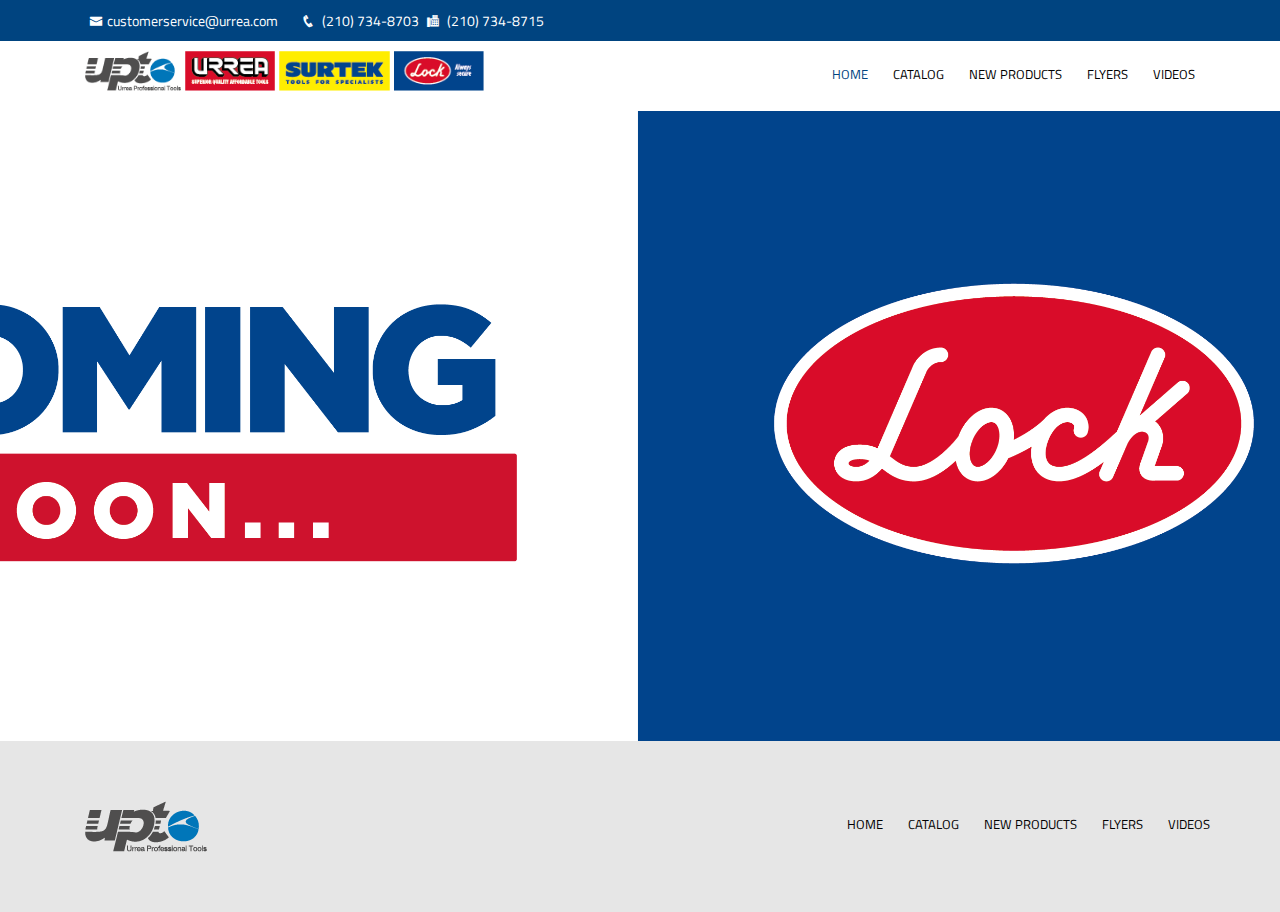
==== commit da37b155: "Se agregaron banners y se finalizo" ====
--- a/lock.html
+++ b/lock.html
@@ -81,13 +81,13 @@
     </header>
     <!-- End Header -->
 
-    <!-- ======= Hero Section ======= 
+    <!-- ======= Hero Section ======= -->
     <section id="hero">
         <!--<div class="hero-container" data-aos="fade-up">
             <h1>Welcome to Urrea Professional Tools</h1>
              <h2>We are team of talented designers making websites with Bootstrap</h2> 
             <a href="https://urreanet.us/" target="_blank" class="btn-get-started scrollto">Distributors Login</a>
-        </div>
+        </div>-->
     </section>
     <!-- End Hero 
 
--- a/assets/css/lockStyle.css
+++ b/assets/css/lockStyle.css
@@ -362,7 +362,7 @@
 .mobile-nav a:hover,
 .mobile-nav .active>a,
 .mobile-nav li:hover>a {
-    color: #CD0D2A;
+    color: #004480;
     text-decoration: none;
 }
 
@@ -425,7 +425,7 @@
 #hero {
     width: 100%;
     height: 70vh;
-    background: url("../img/urrea/bannerUrrea.png") top center;
+    background: url("/assets/img/lock/lockBanner.png") top center;
     background-size: cover;
     position: relative;
 }
